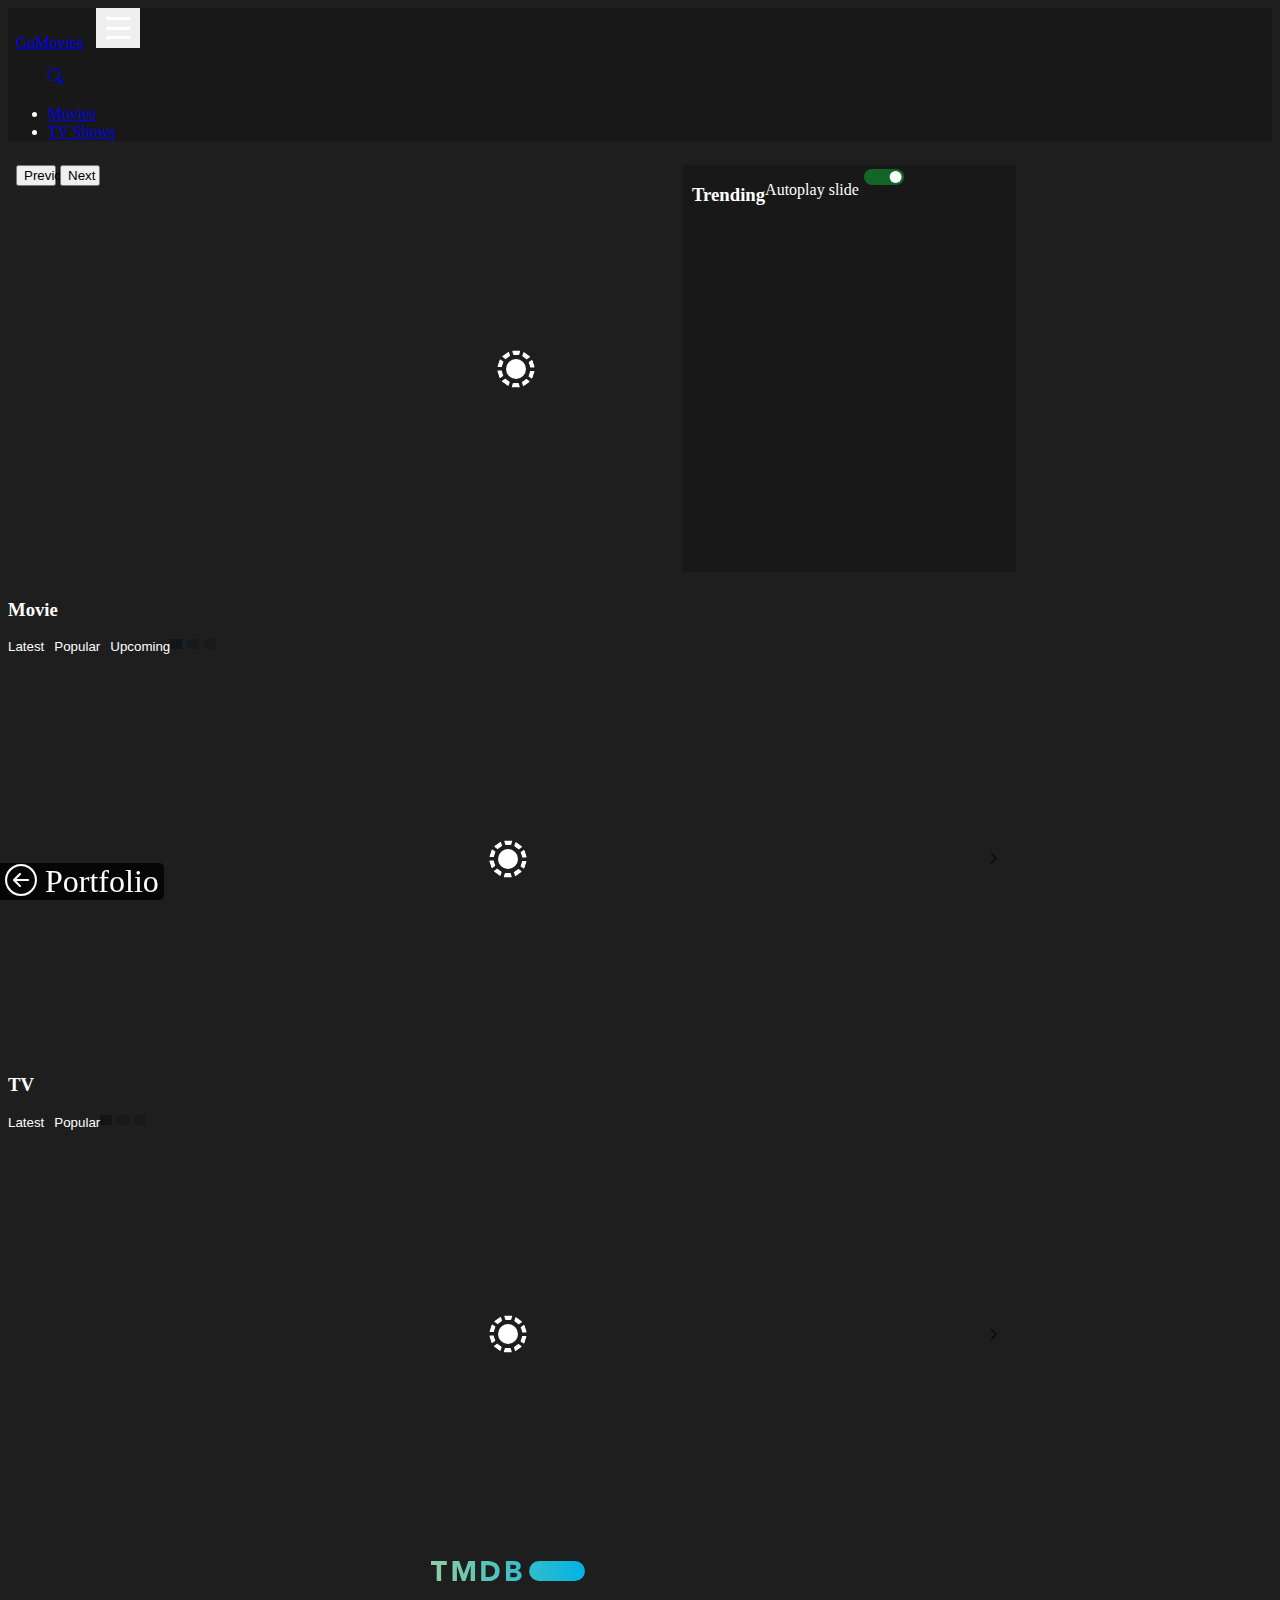
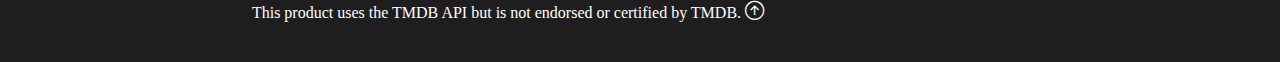
==== go-movies/index.html @ 54676a31 "Add files via upload" ====
<!DOCTYPE html>
<html lang="en">

<head>
    <meta charset="UTF-8">
    <meta http-equiv="X-UA-Compatible" content="IE=edge">
    <meta name="viewport" content="width=device-width, initial-scale=1.0">
    <link href="https://cdn.jsdelivr.net/npm/bootstrap@5.3.0-alpha1/dist/css/bootstrap.min.css" rel="stylesheet"
        integrity="sha384-GLhlTQ8iRABdZLl6O3oVMWSktQOp6b7In1Zl3/Jr59b6EGGoI1aFkw7cmDA6j6gD" crossorigin="anonymous">
    <link href="https://cdn.jsdelivr.net/npm/bootstrap-icons@1.10.3/font/bootstrap-icons.css" rel="stylesheet">
    <script src="https://cdnjs.cloudflare.com/ajax/libs/jquery/3.6.3/jquery.min.js"
        integrity="sha512-STof4xm1wgkfm7heWqFJVn58Hm3EtS31XFaagaa8VMReCXAkQnJZ+jEy8PCC/iT18dFy95WcExNHFTqLyp72eQ=="
        crossorigin="anonymous" referrerpolicy="no-referrer"></script>
    <link rel="stylesheet" href="style.css">
    <script src="script.js"></script>
    <title>GoMovies</title>
</head>

<body>
    <!-- Navbar -->
    <nav class="navbar navbar-expand-sm navbar-dark bg-transparent">
        <div class="container-fluid container-xxl">
            <a class="navbar-brand" href="GoType/index.html" id="detailss">GoMovies</a>
            <button class="navbar-toggler" type="button" data-bs-toggle="collapse" data-bs-target="#goNav"
                aria-controls="goNav" aria-expanded="false" aria-label="Toggle navigation">
                <!-- <span class="navbar-toggler-icon"></span> -->
                <span class="icon"></span>
            </button>
            <div class="collapse navbar-collapse" id="goNav">
                <ul class="navbar-nav search-box">
                    <li class="nav-item" id="navSearchBar">
                        <a class="nav-link" id="navSearch" href="#">
                            <i class="bi bi-search" id="navSearchIcon"></i>
                        </a>
                        <div class="input-group" id="navSearchInput">
                            <select class="form-select shadow-none border-0" id="navSearchSelect">
                                <option value="movie">Movie</option>
                                <option value="tv">TV</option>
                            </select>
                            <input type="search" class="form-control shadow-none border-0" id="navSearchInputText"
                                placeholder="Search movies and TV shows...">
                            <div class="spinner-inline hidden" id="searchDetailsSpinner">
                                <div class="arc-reactor-spinner spinner-dark">
                                    <div class="outer"></div>
                                    <div class="outer"></div>
                                    <div class="outer"></div>
                                    <div class="outer"></div>
                                    <div class="outer"></div>
                                    <div class="outer"></div>
                                    <div class="outer"></div>
                                    <div class="outer"></div>
                                    <div class="outer"></div>
                                    <div class="outer"></div>
                                    <div class="center"></div>
                                </div>
                            </div>
                        </div>
                    </li>
                </ul>
                <ul class="navbar-nav ms-auto">
                    <li class="nav-item">
                        <a class="nav-link" aria-current="page" href="#movie">Movies</a>
                    </li>
                    <li class="nav-item">
                        <a class="nav-link" href="#tv">TV Shows</a>
                    </li>
                </ul>
            </div>
        </div>
    </nav>
    <!-- Search result -->
    <section class="container-fluid container-xxl">
        <div class="search-result hidden">
        </div>
    </section>
    <section class="container-fluid container-xxl hidden">
    </section>
    <!-- Search Details -->
    <section class="container-fluid container-xxl mt-2 pop-down hidden">
        <div class="details" id="searchDetails">
            <div class="details-content"></div>
        </div>
        <!-- <div class="arc-reactor-spinner spinner-inline"  id="searchDetailsSpinner">
            <div class="outer"></div>
            <div class="outer"></div>
            <div class="outer"></div>
            <div class="outer"></div>
            <div class="outer"></div>
            <div class="outer"></div>
            <div class="outer"></div>
            <div class="outer"></div>
            <div class="outer"></div>
            <div class="outer"></div>
            <div class="center"></div>
        </div> -->
    </section>
    <!-- Discover -->
    <section class="">
        <div class="container-fluid container-xxl">
            <div class="featured">
                <div class="featured-video">
                    <!-- Carousel -->
                    <div id="carouselMovie" class="carousel slide carousel-fade" data-bs-ride="carousel">
                        <div class="carousel-inner"></div>
                        <button class="carousel-control-prev" type="button" data-bs-target="#carouselMovie"
                            data-bs-slide="prev">
                            <span class="carousel-control-prev-icon" aria-hidden="true"></span>
                            <span class="visually-hidden">Previous</span>
                        </button>
                        <button class="carousel-control-next" type="button" data-bs-target="#carouselMovie"
                            data-bs-slide="next">
                            <span class="carousel-control-next-icon" aria-hidden="true"></span>
                            <span class="visually-hidden">Next</span>
                        </button>
                    </div>
                </div>
                <div class="featured-poster">
                    <div class="featured-poster-header">
                        <h3>Trending</h3>
                        <!-- <h3>Up Next</h3> -->
                        <p class="ms-auto">Autoplay slide</p>
                        <label class="autoplay-switch">
                            <input type="checkbox" id="autoplay" class="auto" checked="checked">
                            <span class="switch"></span>
                        </label>
                    </div>
                    <div class="featured-poster-up-next"></div>
                </div>
                <div class="arc-reactor-spinner spinner-center" id="carouselSpinner">
                    <div class="outer"></div>
                    <div class="outer"></div>
                    <div class="outer"></div>
                    <div class="outer"></div>
                    <div class="outer"></div>
                    <div class="outer"></div>
                    <div class="outer"></div>
                    <div class="outer"></div>
                    <div class="outer"></div>
                    <div class="outer"></div>
                    <div class="center"></div>
                </div>
            </div>
        </div>
    </section>
    <!-- Movie -->
    <section class="movie" id="movie">
        <div class="container-fluid container-xxl" id="test">
            <h3>Movie</h3>
            <div class="group-header">
                <div class="nav-slider" id="movieNav">
                    <button type="button" class="nav-slider-btn" data-index="0">Latest</button>
                    <button type="button" class="nav-slider-btn" data-index="1">Popular</button>
                    <button type="button" class="nav-slider-btn" data-index="2">Upcoming</button>
                    <span class="nav-slider-slider"></span>
                </div>
                <!-- slider group indicator -->
                <div class="slider-indicator ms-auto">
                    <button class="btn slider-indicator-index active" data-indicator-index="0"
                        data-target="#sliderMovie"></button>
                    <button class="btn slider-indicator-index" data-indicator-index="1"
                        data-target="#sliderMovie"></button>
                    <button class="btn slider-indicator-index" data-indicator-index="2"
                        data-target="#sliderMovie"></button>
                </div>
            </div>
            <div class="media-slider">
                <div class="arc-reactor-spinner spinner-center" id="movieSpinner">
                    <div class="outer"></div>
                    <div class="outer"></div>
                    <div class="outer"></div>
                    <div class="outer"></div>
                    <div class="outer"></div>
                    <div class="outer"></div>
                    <div class="outer"></div>
                    <div class="outer"></div>
                    <div class="outer"></div>
                    <div class="outer"></div>
                    <div class="center"></div>
                </div>
                <button type="button" class="btn btn-lg btn-dark slider-btn-left hidden" id="slider-movie-btn-left"
                    data-target="#sliderMovie">
                    <div class="chevron"><i class="bi bi-chevron-left "></i></div>
                </button>
                <button type="button" class="btn btn-lg btn-dark slider-btn-right" id="slider-movie-btn-right"
                    data-target="#sliderMovie">
                    <div class="chevron"><i class="bi bi-chevron-right "></i></div>
                </button>
                <div class="slider snaps-inline" id="sliderMovie"></div>
            </div>
        </div>
    </section>
    <!-- Movie Details -->
    <section class="container-fluid container-xxl pop-down hidden">
        <div class="details" id="movieDetails">
            <div class="arc-reactor-spinner spinner-center" id="movieDetailsSpinner">
                <div class="outer"></div>
                <div class="outer"></div>
                <div class="outer"></div>
                <div class="outer"></div>
                <div class="outer"></div>
                <div class="outer"></div>
                <div class="outer"></div>
                <div class="outer"></div>
                <div class="outer"></div>
                <div class="outer"></div>
                <div class="center"></div>
            </div>
            <div class="details-content"></div>
        </div>
    </section>
    <!-- TV -->
    <section class="tv" id="tv">
        <div class="container-fluid container-xxl" id="test">
            <h3>TV</h3>
            <div class="group-header">
                <div class="nav-slider" id="tvNav">
                    <button type="button" class="nav-slider-btn" data-index="0">Latest</button>
                    <button type="button" class="nav-slider-btn" data-index="1">Popular</button>
                    <!-- <button type="button" class="nav-slider-btn" data-index="2">Upcoming</button> -->
                    <span class="nav-slider-slider"></span>
                </div>
                <!-- slider group indicator -->
                <div class="slider-indicator ms-auto mt-auto">
                    <button class="btn slider-indicator-index active" data-indicator-index="0"
                        data-target="#sliderTv"></button>
                    <button class="btn slider-indicator-index" data-indicator-index="1"
                        data-target="#sliderTv"></button>
                    <button class="btn slider-indicator-index" data-indicator-index="2"
                        data-target="#sliderTv"></button>
                </div>
            </div>
            <div class="media-slider">
                <div class="arc-reactor-spinner spinner-center" id="tvSpinner">
                    <div class="outer"></div>
                    <div class="outer"></div>
                    <div class="outer"></div>
                    <div class="outer"></div>
                    <div class="outer"></div>
                    <div class="outer"></div>
                    <div class="outer"></div>
                    <div class="outer"></div>
                    <div class="outer"></div>
                    <div class="outer"></div>
                    <div class="center"></div>
                </div>
                <button type="button" class="btn btn-lg btn-dark slider-btn-left hidden" id="slider-tv-btn-left"
                    data-target="#sliderTv">
                    <div class="chevron"><i class="bi bi-chevron-left"></i></div>
                </button>
                <button type="button" class="btn btn-lg btn-dark slider-btn-right" id="slider-tv-btn-right"
                    data-target="#sliderTv">
                    <div class="chevron"><i class="bi bi-chevron-right "></i></div>
                </button>
                <div class="slider snaps-inline" id="sliderTv"></div>
            </div>
        </div>
    </section>
    <!-- TV Details -->
    <section class="container-fluid container-xxl spinner-center-inline hidden" id="tvDetailsSpinner">
        <div class="arc-reactor-spinner">
            <div class="outer"></div>
            <div class="outer"></div>
            <div class="outer"></div>
            <div class="outer"></div>
            <div class="outer"></div>
            <div class="outer"></div>
            <div class="outer"></div>
            <div class="outer"></div>
            <div class="outer"></div>
            <div class="outer"></div>
            <div class="center"></div>
        </div>
    </section>
    <section class="container-fluid container-xxl pop-down hidden">
        <div class="details" id="tvDetails">
            <div class="details-content"></div>
        </div>
    </section>
    <section class="footer">
        <div class="container-fluid container-xxl flex-column">
            <a href="https://www.themoviedb.org">
                <img class="tmdb-logo" src="img/tmdb.svg" alt="The Movie Database (TMDB)" width="154" height="20">
            </a>
            <p>
                This product uses the TMDB API but is not endorsed or certified by TMDB.
                <a href="#" class="go-to-top"><i class="bi bi-arrow-up-circle" style="color:white;"></i></a>
            </p>
        </div>
    </section>
    <!-- Back to portfolio -->
    <a href="GoType/index.html" class="go-to-portfolio"><i class="bi bi-arrow-left-circle"></i> Portfolio</a>
    <!-- <script src="https://code.jquery.com/jquery-migrate-3.0.0.min.js"></script> -->
    <script src="https://cdn.jsdelivr.net/npm/bootstrap@5.3.0-alpha1/dist/js/bootstrap.bundle.min.js"
        integrity="sha384-w76AqPfDkMBDXo30jS1Sgez6pr3x5MlQ1ZAGC+nuZB+EYdgRZgiwxhTBTkF7CXvN"
        crossorigin="anonymous"></script>
</body>

</html>
---- go-movies/style.css ----
:root {
    --linear-gradient-bw: linear-gradient(0deg, rgb(0, 0, 0, 0.9),
            rgb(30, 30, 30, 0.7),
            rgb(114, 114, 114, 0.4),
            rgb(255, 255, 255, 0.2));
    --slider-gap: 1rem;
    --img-radius: 1rem;
    --slider-img-width: 11rem;
}

body {
    /* background: url('img/wallhaven-l36rkr.jpg') no-repeat center center fixed;
    -webkit-background-size: cover;
    -moz-background-size: cover;
    -o-background-size: cover;
    background-size: cover; */
    color: #fff;
    background: rgb(30, 30, 30);
    /* background: rgb(24, 24, 26); */
}

/* Navbar */
.navbar-toggler:focus {
    box-shadow: none;
    width: 50px;
}

.navbar-toggler {
    --toggler-icon: #fff;
    --toggler-icon-close: rgb(136, 0, 0);
    width: 44px;
    max-width: 44px;
    height: 40px;
    cursor: pointer;
    padding: 0 10px;
    border: none;
}

.navbar-toggler:hover {
    background: rgb(0, 0, 0, 0.2);
}

.navbar-toggler::before,
.navbar-toggler::after {
    display: block;
    content: "";
    clear: both;
    position: relative;
    /* width: 100% !important; */
    min-width: 100%;
    height: 3px;
    background: var(--toggler-icon);
    transform-origin: left;
    transition: all .5s ease;
    /* transition: min-width .5s ease, transform .5s ease; */
}

.navbar-toggler::before {
    top: -17%;
    left: 0;
}

.navbar-toggler::after {
    bottom: -17%;
    left: 0;
}

.icon {
    display: block;
    position: relative;
    width: 100% !important;
    height: 3px;
    background: var(--toggler-icon);
    left: 50%;
    transform: translateX(-50%);
    transition: width .5s ease;
}

.navbar-toggler.active .icon {
    width: 0 !important;
}

.navbar-toggler.active.navbar-toggler::before {
    min-width: 125%;
    transform: rotate(40deg);
    background: var(--toggler-icon-close);
}

.navbar-toggler.active.navbar-toggler::after {
    min-width: 125%;
    transform: rotate(-40deg);
    background: var(--toggler-icon-close);
}

.navbar-brand,
.container {
    padding-left: 8px !important;
    padding-right: 8px !important;
}

.go-to-top {
    /* position: fixed;
    bottom: 0; */
    right: 20px;
    z-index: 2;
    color: #fff;
    font-size: 1.2rem;
}

.go-to-top:hover i {
    color: rgba(255, 252, 252, 0.575) !important;
}

.bg-transparent {
    background: rgba(0, 0, 0, 0.2) !important;
}

.hidden {
    display: none;
}

.search-box {
    flex: 1;
}

#navSearchBar {
    display: flex;
    flex: 1;
    gap: .5rem;
}

#navSearchSelect {
    max-width: max-content !important;
    display: none;
}

.select-active {
    display: block !important;
}

#navSearchInput {
    display: flex;
    width: 5rem;
    height: 100%;
    opacity: 0;
    visibility: hidden;
    transition: width .5s ease, opacity .5s ease, visibility 1s ease;
}

#navSearchInputText {
    border-top-right-radius: 5px;
    border-bottom-right-radius: 5px;
}

.active {
    visibility: visible !important;
    opacity: 1 !important;
    cursor: auto;
    width: 100% !important;
    /* transition: width .5s ease, opacity .5s ease, visibility 1s ease; */
}

/* Featured */
.featured {
    display: flex;
    position: relative;
    gap: var(--slider-gap);
    padding: .5rem;
    /* height: 591px; */
    width: 100%;
    height: 100%;
}

.featured-video {
    width: 920px;
}

/* Carousel */
.carousel-img {
    aspect-ratio: 16 / 10;
    object-fit: cover;
}

.carousel-caption {
    left: 0 !important;
    bottom: 0;
    padding-left: 10px !important;
    padding-right: 10px !important;
    width: 100% !important;
    text-align: start !important;
    background-image: linear-gradient(90deg, rgba(0, 0, 0), rgb(255, 255, 255, 0));
    /* background-image: linear-gradient(90deg, rgba(0, 0, 0, 0.5), rgba(16, 21, 26, 0.3), #373737, rgba(93, 93, 93, 0.2), rgba(169, 169, 169, 0.1), rgb(255, 255, 255, 0)); */
}

.carousel-caption .carousel-link {
    color: #fff;
    text-decoration: none;
}

.carousel-caption .play {
    position: relative;
    top: -5px;
    font-size: 4rem;

}

.carousel-link:hover {
    color: rgb(255, 255, 255, 0.7) !important;
}

.carousel-control-prev,
.carousel-control-next {
    width: 2.5rem !important;
}

.carousel-control-prev:hover,
.carousel-control-next:hover {
    background: rgba(0, 0, 0, 0.1) !important;
}

.featured-poster {
    flex: 1;
    height: 575px;
    background: rgba(0, 0, 0, 0.2);
    /* border-radius: 5px; */
}

.featured-poster-header {
    display: flex;
    width: 100%;
    height: 10%;
    padding: 0 10px;
}

.featured-poster-up-next {
    /* overflow-y: auto; */
    overflow-y: hidden;
    height: 90%;
    padding: 0 10px;
    /* scroll-behavior: none; */

    /* border: 1px solid white; */
}

.featured-poster-up-next-content {
    /* position: relative; */
    display: flex;
    padding: 6px 2px 0 2px;
    /* margin-top: calc(1% / 2); */
    /* height: calc(100% / 3); */
    height: 33.4%;
}

.featured-poster-up-next-content img {
    max-width: 111px;
    height: 100%;
    object-fit: fill;
}

.featured-poster-up-next-content a {
    text-decoration: none;
    color: #fff;;
}
.featured-poster-up-next-content a:hover {
    color:rgb(255, 255, 255, 0.8);
}
.featured-poster-up-next-content .play {
    position: relative;
    font-size: 2.5rem !important;
    margin: 0 !important;
    top: -20px;
}
.up-next-caption {
    flex: 2;
    padding: 0 10px;
}

/* Autoplay switch carousel */
.autoplay-switch {
    --button-width: 2.5rem;
    --button-height: 1rem;
    --toggle-diameter: 0.8rem;
    --button-toggle-offset: calc((var(--button-height) - var(--toggle-diameter)) / 2);
    --toggle-shadow-offset: 10px;
    --color-pause: #b6b3b3;
    --color-play: #136625;
    cursor: pointer;
    margin-left: .3rem;
}

.switch {
    display: inline-block;
    width: var(--button-width);
    height: var(--button-height);
    background-color: var(--color-pause);
    border-radius: calc(var(--button-height) / 2);
    position: relative;
    top: 4px;
    transition: 0.3s all ease-in-out;
}

.switch::after {
    content: "";
    display: inline-block;
    width: var(--toggle-diameter);
    height: var(--toggle-diameter);
    background-color: #fff;
    border-radius: calc(var(--toggle-diameter) / 2);
    position: absolute;
    top: var(--button-toggle-offset);
    transform: translateX(var(--button-toggle-offset));
    box-shadow: var(--toggle-shadow-offset) 0 calc(var(--toggle-shadow-offset) * 4) rgba(0, 0, 0, 0.1);
    transition: 0.3s all ease-in-out;
}

.autoplay-switch input[type="checkbox"]:checked+.switch {
    background-color: var(--color-play);
}

.autoplay-switch input[type="checkbox"]:checked+.switch::after {
    transform: translateX(calc(var(--button-width) - var(--toggle-diameter) - var(--button-toggle-offset)));
    box-shadow: calc(var(--toggle-shadow-offset) * -1) 0 calc(var(--toggle-shadow-offset) * 4) rgba(0, 0, 0, 0.1);
}

.autoplay-switch input[type="checkbox"] {
    display: none;
}

@media (max-width: 1280px) {
    .container-xxl {
        width: 1000px;
    }

    .featured-video {
        width: 650px;
    }

    .featured-poster {
        height: 407px;
    }
}

@media (max-width: 1010px) {
    .container-xxl {
        width: 100%;
    }

    .featured-video {
        width: auto;
    }

    .featured-poster {
        display: none;
    }
}

@media (max-width: 610px) {
    .featured-video img {
        min-width: 100%;
    }
}

/* slider */
.group-header {
    display: flex;
    width: 100%;
}

/* Indicator */
.slider-indicator {
    display: flex;
    flex: 0;
    /* min-width: 10%; */
    height: 10px;
    gap: 5px;
}

.slider-indicator-index {
    flex: 1;
    border: none;
    background: rgba(16, 21, 26, 0.5);
}

.slider-indicator-index:hover {
    background: rgba(16, 21, 26, 0.1) !important;
}

.slider-indicator-index.active {
    background: rgba(16, 21, 26);
}

.media-slider {
    position: relative;
    display: flex;
}

/* .media-slider::before{
    display: block;
    content: "";
    clear: both;
} */
.slider-btn-left,
.slider-btn-right {
    position: absolute;
    align-items: center;
    /* height: 100%; */
    height: calc(100% - var(--slider-gap));
    margin: calc(var(--slider-gap)/2) 0;
    z-index: 2;
    padding: 0 calc(var(--slider-gap) / 2);
    /* background: rgba(0, 0, 0, 0.5); */
    background: transparent;
    border: none;
    scroll-behavior: smooth;
}

.slider-btn-left {
    border-top-left-radius: 0;
    border-bottom-left-radius: 0;
}

.slider-btn-right {
    right: 0;
    border-top-right-radius: 0;
    border-bottom-right-radius: 0;
}

.chevron {
    transition: transform 250ms ease-in-out;
}

.slider-btn-left:hover,
.slider-btn-right:hover {
    background: rgba(0, 0, 0, 0.1);
    /* background: transparent !important; */
}

.slider-btn-left:active,
.slider-btn-right:active {
    background: rgba(0, 0, 0, 0.2) !important;
}

.slider-btn-left:hover .chevron,
.slider-btn-right:hover .chevron {
    transform: scale(1.5);
}

.slider {
    display: flex;
    gap: var(--slider-gap);
    overflow-x: auto;
    overflow-y: hidden;
    padding: calc(var(--slider-gap) / 2);
    height: 377px;
    /* padding-bottom: 1rem; */
    /* width: 1276px; */
    /* padding: 0 10px; */
    /* border-radius: var(--img-radius); */
    overscroll-behavior-inline: contain;
    scroll-behavior: smooth;

    /* overflow-y: hidden; */

    /* background: black; */
}

/* Unused */
.slider-group {
    display: flex;
    gap: var(--slider-gap);

    /* --slider-index: 0;
    transform: translateX(calc(var(--slider-index) * -100%));
    transition: transform 250ms ease-in-out; */
}

.slider-item {
    flex: 1;
    border-radius: calc(var(--img-radius) / 2);
    /* background: var(--linear-gradient-bw); */
    background: rgba(0, 0, 0, 0.8);
    cursor: pointer;
    color: #fff;
}

.slider-item:hover {
    transform: scale(1.05);
    z-index: 1;
}

.slider-item.active {
    transform: scale(1.05);
    border-bottom-left-radius: 0 !important;
    border-bottom-right-radius: 0 !important;
}

.slider-item>img {
    max-width: var(--slider-img-width);
    border-radius: calc(var(--img-radius) / 2);
    aspect-ratio: 6 / 9;
    /* height: 250px; */
    object-fit: cover;
}

.slider-item-details {
    padding: 5px;
}

.snaps-inline {
    scroll-snap-type: inline mandatory;
    scroll-padding-inline: calc(var(--slider-gap) / 2);
    /* scroll-padding-inline: calc(var(--slider-gap) / 2); */
}

.snaps-inline>* {
    scroll-snap-align: start;
}

.pop-down {
    /* background-position: -500px -500px; */
    -webkit-background-size: cover;
    -moz-background-size: cover;
    -o-background-size: cover;
    background-size: cover;
    /* aspect-ratio: 2.35 / 1; */
}

.pop-down::before {
    opacity: 0.5;
    content: " ";
    display: block;
}

.details {
    display: flex;
    height: 0;
    opacity: 0;
    /* visibility: hidden; */
    transition: opacity 1s ease, height 1s ease;
    color: #fff;
    /* border-radius: .5rem; */
    margin-bottom: 5px;
}

.details.show-details {
    flex-direction: column;
    height: 550px !important;
    /* height: 550px !important; */
    opacity: 1 !important;
    /* visibility: visible; */
}

.close-details {
    position: absolute;
    top: 0;
    right: 0;
    z-index: 1;
}

.details-content {
    display: flex;
    position: relative;
    /* margin: 0 2.6rem; */
    padding: 2.6rem;
    gap: 1rem;
    background: rgba(0, 0, 0, 0.8);
    /* border-radius: .5rem; */
    min-height: 100%;

    /* new */
    opacity: 0;
    transition: opacity 1s ease;
    /* border: 1px solid lime; */
}

.show-details-content {
    opacity: 1 !important;
}

#closeDetails:hover {
    color: red !important;
}

.details-detail {
    display: flex;
    gap: 25px;
}

.details-detail img {
    height: 420px;
    object-fit: cover;
    border-radius: 5px;
}

.company-logo {
    display: flex;
    gap: 20px;
    /* height: 50px; */
    background: rgba(255, 255, 255, 0.5);
    justify-content: space-evenly;
    padding: 5px;
    border-radius: 2px;
}

.company-logo img {
    width: 50px;
    height: 50px;
    object-fit: contain;
    backdrop-filter: brightness(1);
}

/* .details-content>img {
    flex: 0.5;
    object-fit: cover;
    height: 0;
    height: 350px;
    opacity: 0;
    transition: height 1s ease;
} */

.imgActive {
    /* opacity: 1 !important; */
    height: 350px !important;
    /* height: 596px !important; */
}

.details-cast {
    vertical-align: center;
}

.details-trailer {
    display: block;
    text-align: center;
    padding: .5rem 0;
}

.trailer-container {
    width: 100%;
    height: 100%;
}

.trailer {
    /* width: min-content !important; */
    width: 60%;
    /* height: 400px!important; */
    aspect-ratio: 16 / 9;
}

.details-right {
    /* display: flex; */
    /* flex: 1; */
    flex-direction: column;
    width: 100%;
    height: 100%;
}

@media (max-width: 1280px) {
    .trailer {
        width: 80%;
    }
}

@media (max-width: 900px) {
    .details-content {
        padding-left: .5rem;
        padding-right: .5rem;
    }

    .detail-poster {
        display: none;
    }

    .trailer {
        width: 100%;
    }
}

.nav-slider {
    /* --nav-slider-width: 5rem; */
    display: flex;
    position: relative;
    padding-bottom: .5rem;
    gap: 10px;
}

.nav-slider button {
    text-decoration: none;
    padding: 0;
    background: none;
    /* position: relative; */
    border: none;
    color: #fff;
    /* width: var(--nav-slider-width); */
    text-align: center;
    cursor: pointer;
}

.nav-slider button:hover {
    color: rgb(255, 255, 255, 0.8);
}

.nav-slider-slider {
    display: inline-block;
    /* width: 5rem; */
    height: .25rem;
    background-color: white;
    position: absolute;
    bottom: 0;
    transition: .5s all ease-in-out;
}

.star {
    color: rgba(255, 255, 0);
}

#sliderCast {
    width: 300px;
    flex: 1;
    height: max-content;
}

#sliderCast .slider-item {
    cursor: auto !important;
    background: none !important;
}

#sliderCast .slider-item:hover {
    transform: none !important;
}

#sliderCast img {
    width: 125px !important;
    /* height: 150px !important; */
    object-fit: cover;
    aspect-ratio: 2 / 3;
    border-radius: 1rem !important;
}

#sliderCast>.slider-item {
    height: max-content !important;
}

#slider-cast-btn-left,
#slider-cast-btn-right {
    /* height: 0 !important; */
    margin: 0 !important;
}

#slider-cast-btn-left:active,
#slider-cast-btn-right:active {
    /* height: 0 !important; */
    background: rgba(0, 0, 0, 0.2);
}


/* Arc Reactor Spinner */
.arc-reactor-spinner {
    display: inline-block;
    position: relative;
    margin: auto auto;
    width: 80px;
    height: 80px;
    /* background: radial-gradient(rgb(178, 211, 219), #2b97df); */
    border-radius: 50%;
}

.arc-reactor-spinner .outer {
    transform-origin: 40px 40px;
    animation: arc-reactor-spinner 1s linear infinite;
}

.arc-reactor-spinner .outer:after {
    --spinner-outer: .7rem;
    content: " ";
    display: block;
    position: absolute;
    top: 3px;
    left: 32px;
    width: var(--spinner-outer);
    height: 15px;
    border-top: calc(var(--spinner-outer) - 2px) solid #fff;
    border-left: 3px solid transparent;
    border-right: 3px solid transparent;
    border-top-left-radius: 2px;
    border-top-right-radius: 2px;
}

.arc-reactor-spinner.spinner-dark .outer:after {
    border-top: calc(var(--spinner-outer) - 2px) solid #000;
}

.arc-reactor-spinner .outer:nth-child(1) {
    transform: rotate(0deg);
    animation-delay: -0.9s;
}

.arc-reactor-spinner .outer:nth-child(2) {
    transform: rotate(36deg);
    animation-delay: -0.8s;
}

.arc-reactor-spinner .outer:nth-child(3) {
    transform: rotate(72deg);
    animation-delay: -0.7s;
}

.arc-reactor-spinner .outer:nth-child(4) {
    transform: rotate(108deg);
    animation-delay: -0.6s;
}

.arc-reactor-spinner .outer:nth-child(5) {
    transform: rotate(144deg);
    animation-delay: -0.5s;
}

.arc-reactor-spinner .outer:nth-child(6) {
    transform: rotate(180deg);
    animation-delay: -0.4s;
}

.arc-reactor-spinner .outer:nth-child(7) {
    transform: rotate(216deg);
    animation-delay: -0.3s;
}

.arc-reactor-spinner .outer:nth-child(8) {
    transform: rotate(252deg);
    animation-delay: -0.2s;
}

.arc-reactor-spinner .outer:nth-child(9) {
    transform: rotate(288deg);
    animation-delay: -0.1s;
}

.arc-reactor-spinner .outer:nth-child(10) {
    transform: rotate(324deg);
    animation-delay: 0s;
}

.arc-reactor-spinner .center {
    transform: translate(20px, 20px);
    width: 40px;
    height: 40px;
    border-radius: 50%;
    background: #fff !important;
    animation: arc-reactor-spinner .5s infinite;
}

.arc-reactor-spinner.spinner-dark .center {
    background: #000 !important;
}

@keyframes arc-reactor-spinner {
    0% {
        opacity: 1;
    }

    100% {
        opacity: 0;
    }
}

.spinner-center {
    position: absolute;
    z-index: 1;
    left: 50%;
    top: 50%;
    margin-left: -40px;
    margin-top: -40px;
    transform: scale(0.5);
}

.spinner-inline {
    position: absolute;
    /* transform: scale(0.5); */
    z-index: 5;

    transform: scale(0.4);
    right: -20px;
    top: -22px;
    border-radius: 50% !important;

    /* left: 50%;
    margin-left: -40px; */
}

.spinner-center-inline {
    background: rgba(0, 0, 0, 0.5);
    text-align: center;
    border-radius: 5px;
}

.spinner-center-inline * {
    transform: scale(0.5);
}

/* Search */
.search-result {
    position: absolute;
    background: #fff;
    z-index: 2;
    /* width: 67.1%; */
    /* left: 18%; */
    margin: 0 auto;
    top: 48px;
}

.search-result a {
    text-decoration: none;
    color: #000;
}

.search-result a:hover div {
    background: rgba(0, 0, 0, 0.2);
}

.search-item {
    padding: .5rem;
    border-top: 1px solid rgba(0, 0, 0, 0.5) !important;
}

.search-result img {
    width: 8rem;
    object-fit: cover;
}

.footer {
    margin-top: 15px;
    padding: 15px 0;
    background: #1e1e1e;
    color: #fff;
    text-align: center;
}

.footer a {
    color: transparent;
}

.go-to-portfolio {
    position: fixed;
    left: 0;
    bottom: 0;
    /* width: 50px; */
    /* height: 100px; */
    font-size: 2rem;
    color: white;
    text-decoration: none;
    z-index: 2;
    background: rgba(0, 0, 0, 0.8);
    border-top-right-radius: 5px;
    border-bottom-right-radius: 5px;
    padding: 0 5px;
}

@media (max-width: 766px) {
    .carousel-caption {
        display: block !important;
        height: 90px;
        padding: 5px 0;
    }

    .carousel-caption h3 {
        font-size: 1.3rem !important;
    }

    .carousel-caption .play {
        font-size: 3rem !important;
    }
}

@media (max-width: 580px) {
    body {
        font-size: .8rem !important;
    }

    .carousel-caption {
        display: block !important;
        height: 80px;
        padding: 5px 0;
    }

    .carousel-caption h1 {
        margin-left: auto !important;
    }

    .carousel-caption p>i {
        font-size: .5rem !important;
        margin-right: 3px !important;
    }

    .carousel-caption p {
        margin-top: 4px !important;
        font-size: .6rem !important;
    }

    .slider {
        height: 308px;
        /* height: min-content; */
        gap: 6px;
        padding-left: 9px !important;
        padding-right: 9px !important;
        /* padding: 0; */
        -ms-overflow-style: none !important;
        scrollbar-width: none !important;
    }

    .slider::-webkit-scroller {
        display: none !important;
    }

    .snaps-inline {
        scroll-padding-inline: 18px !important;
    }

    .slider-item {
        width: 130px;
    }

    .slider-item>img {
        width: 130px;
    }

    .slider-indicator {
        display: none;
    }

    .slider-btn-left,
    .slider-btn-right {
        display: none !important;
    }

    .details-content {
        padding-top: 10px;
        padding-bottom: 10px;
    }

    .company-logo {
        display: flex;
        flex-direction: row;
        min-width: 100%;
        flex-wrap: wrap;
        gap: 5px;
    }

    .company-logo img {
        width: 40px;
        height: 40px;
    }

    #sliderCast img {
        width: 100px !important;
        /* height: 50px; */
        object-fit: cover;
        aspect-ratio: 2/3;
    }

    .tmdb-logo {
        width: 104px !important;
        /* height: 10px !important; */
    }

    .container-xxl {
        padding: 0;
    }

    .container-xxl>h3 {
        padding: 0 10px;
    }

    .navbar {
        padding-left: 8px !important;
        padding-right: 8px !important;
    }

    .featured {
        padding-left: 0;
        padding-right: 0;
    }

    .group-header {
        padding: 0 10px;
    }

    /* .overview {
        max-height: 220px !important;
        overflow-y: auto !important;
    } */
    .production-company {
        display: none !important;
    }

    .footer {
        padding: 0 10px;
    }

    .footer p {
        font-size: .8rem;
    }
}

@media (max-width: 425px) {
    .snaps-inline {
        scroll-padding-inline: 12px !important;
    }
    .carousel-caption h3 {
        font-size: 1.2rem !important;
        margin: 0 !important;
    }
    .play {
        font-size: 3rem !important;
    }

    .slider-item:hover {
        transform: none !important;
    }
}

@media (max-width: 375px) {

    .play {
        font-size: 2rem !important;
    }

    .carousel-caption h3 {
        font-size: .9rem !important;
        /* font-weight: 700 !important; */
        /* margin-bottom: 2px !important; */
    }

    .snaps-inline {
        scroll-padding-inline: 54px !important;
        /* scroll-padding-inline: 14% !important; */
    }
}

@media (max-width: 320px) {

    .carousel-caption {
        height: 60px;
        padding: 5px 0;
    }

    .carousel-caption h3 {
        font-size: .8rem !important;
    }

    .carousel-caption .play {
        font-size: 2rem !important;
    }

    .carousel-control-prev,
    .carousel-control-next {
        width: 25px !important;
    }

    .snaps-inline {
        scroll-padding-inline: 26px !important;
        /* scroll-padding-inline: 8% !important; */
    }
}
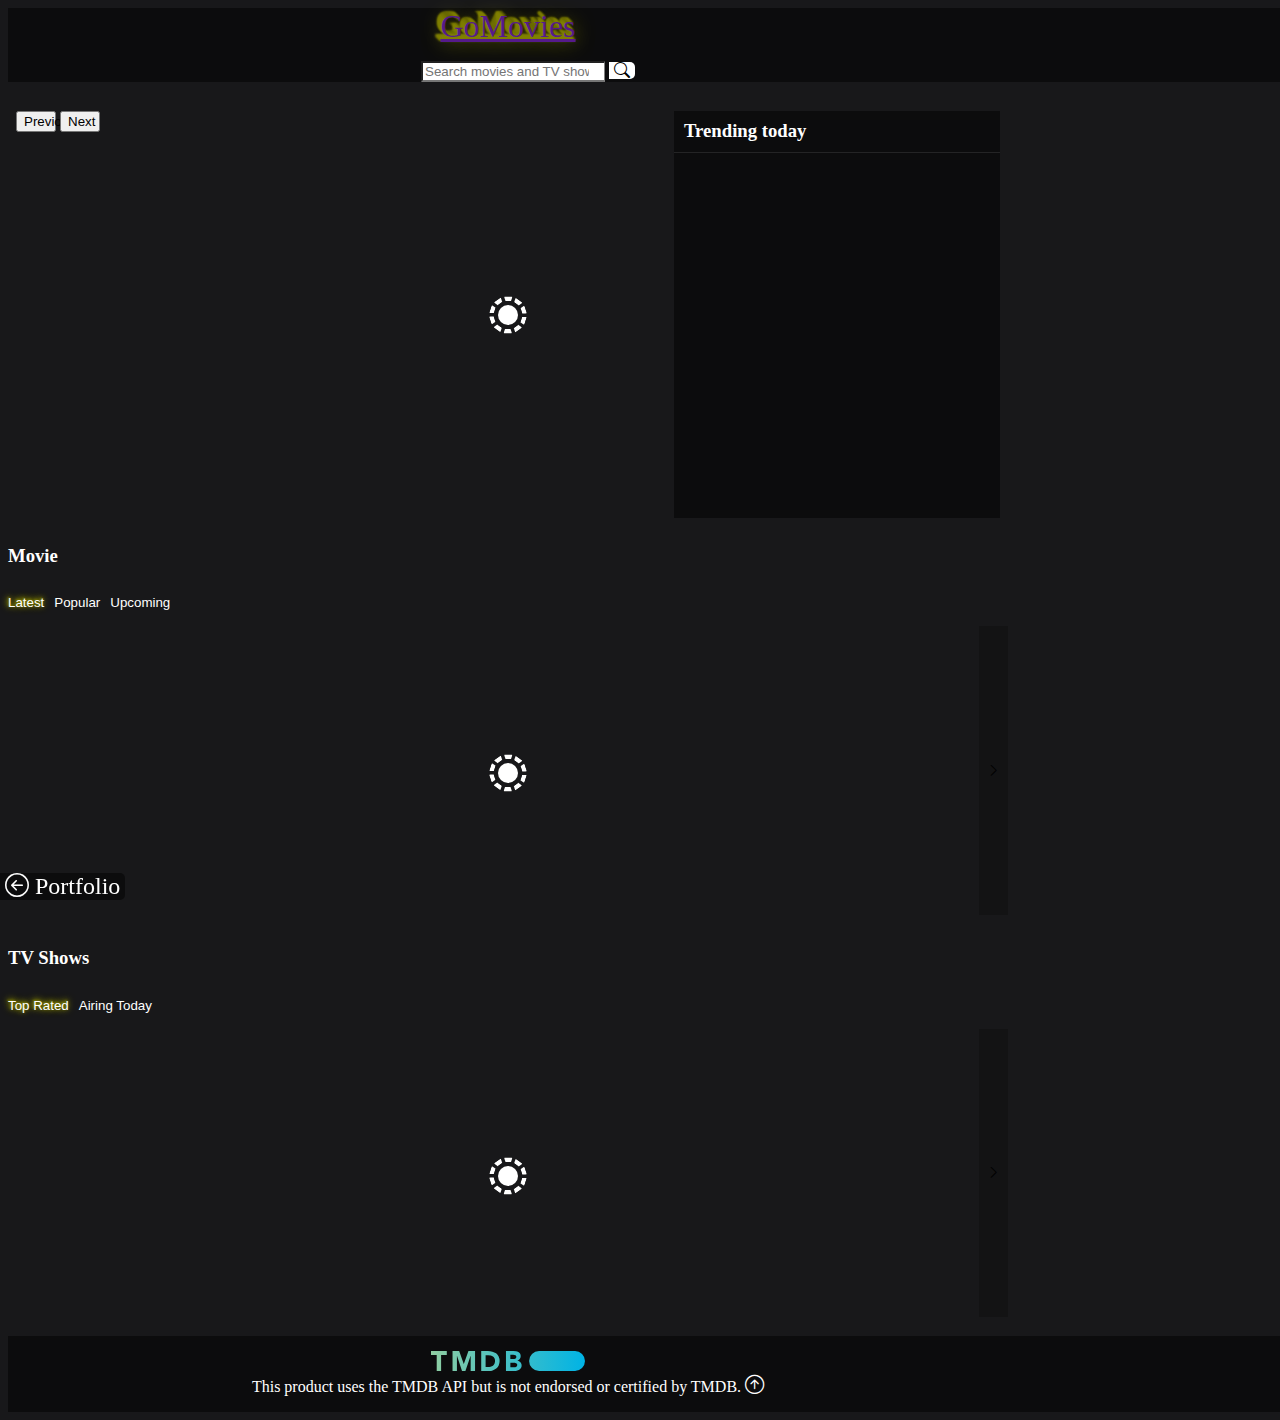
==== commit e23b26d4: "Add files via upload" ====
--- a/go-movies/index.html
+++ b/go-movies/index.html
@@ -12,287 +12,202 @@
         integrity="sha512-STof4xm1wgkfm7heWqFJVn58Hm3EtS31XFaagaa8VMReCXAkQnJZ+jEy8PCC/iT18dFy95WcExNHFTqLyp72eQ=="
         crossorigin="anonymous" referrerpolicy="no-referrer"></script>
     <link rel="stylesheet" href="style.css">
-    <script src="script.js"></script>
     <title>GoMovies</title>
 </head>
 
 <body>
-    <!-- Navbar -->
-    <nav class="navbar navbar-expand-sm navbar-dark bg-transparent">
-        <div class="container-fluid container-xxl">
-            <a class="navbar-brand" href="GoType/index.html" id="detailss">GoMovies</a>
-            <button class="navbar-toggler" type="button" data-bs-toggle="collapse" data-bs-target="#goNav"
-                aria-controls="goNav" aria-expanded="false" aria-label="Toggle navigation">
-                <!-- <span class="navbar-toggler-icon"></span> -->
-                <span class="icon"></span>
-            </button>
-            <div class="collapse navbar-collapse" id="goNav">
-                <ul class="navbar-nav search-box">
-                    <li class="nav-item" id="navSearchBar">
-                        <a class="nav-link" id="navSearch" href="#">
-                            <i class="bi bi-search" id="navSearchIcon"></i>
-                        </a>
-                        <div class="input-group" id="navSearchInput">
-                            <select class="form-select shadow-none border-0" id="navSearchSelect">
-                                <option value="movie">Movie</option>
-                                <option value="tv">TV</option>
-                            </select>
-                            <input type="search" class="form-control shadow-none border-0" id="navSearchInputText"
-                                placeholder="Search movies and TV shows...">
-                            <div class="spinner-inline hidden" id="searchDetailsSpinner">
-                                <div class="arc-reactor-spinner spinner-dark">
-                                    <div class="outer"></div>
-                                    <div class="outer"></div>
-                                    <div class="outer"></div>
-                                    <div class="outer"></div>
-                                    <div class="outer"></div>
-                                    <div class="outer"></div>
-                                    <div class="outer"></div>
-                                    <div class="outer"></div>
-                                    <div class="outer"></div>
-                                    <div class="outer"></div>
-                                    <div class="center"></div>
+    <section class="main">
+        <section class="wrapper">
+            <nav class="navbar navbar-expand-sm navbar-dark">
+                <div class="container-fluid container-xxl">
+                    <div class="navbar-center">
+                        <a class="navbar-brand m-0" href="">GoMovies</a>
+                        <ul class="navbar-nav">
+                            <li class="nav-item" id="navSearchBar">
+                                <div class="input-group" id="navSearchInput">
+                                    <input type="search" class="form-control shadow-none border-0" id="navSearchInputText"
+                                        placeholder="Search movies and TV shows...">
+                                    <select class="form-select shadow-none border-0" id="navSearchSelect">
+                                        <option value="movie">Movie</option>
+                                        <option value="tv">TV</option>
+                                    </select>
+                                    <a class="nav-link" id="navSearch" href="#">
+                                        <i class="bi bi-search" id="navSearchIcon"></i>
+                                    </a>
+                                    <div class="search-result hidden"></div>
+                                    <div class="spinner-inline hidden" id="searchDetailsSpinner">
+                                        <div class="arc-reactor-spinner spinner-dark">
+                                            <div class="outer"></div>
+                                            <div class="outer"></div>
+                                            <div class="outer"></div>
+                                            <div class="outer"></div>
+                                            <div class="outer"></div>
+                                            <div class="outer"></div>
+                                            <div class="outer"></div>
+                                            <div class="outer"></div>
+                                            <div class="outer"></div>
+                                            <div class="outer"></div>
+                                            <div class="center"></div>
+                                        </div>
+                                    </div>
                                 </div>
-                            </div>
-                        </div>
-                    </li>
-                </ul>
-                <ul class="navbar-nav ms-auto">
-                    <li class="nav-item">
-                        <a class="nav-link" aria-current="page" href="#movie">Movies</a>
-                    </li>
-                    <li class="nav-item">
-                        <a class="nav-link" href="#tv">TV Shows</a>
-                    </li>
-                </ul>
+                            </li>
+                        </ul>
+                    </div>
+                </div>
+            </nav>
+            <section class="container-fluid container-xxl">
+                <section class="pop-down">
+                    <div class="details" id="searchDetails">
+                        <div class="details-content"></div>
+                    </div>
+                </section>
+                <section class="featured">
+                    <div class="featured-video">
+                        <div id="carouselMovie" class="carousel slide carousel-fade" data-bs-ride="carousel">
+                            <div class="carousel-inner"></div>
+                            <button class="carousel-control-prev" type="button" data-bs-target="#carouselMovie"
+                                data-bs-slide="prev">
+                                <span class="carousel-control-prev-icon" aria-hidden="true"></span>
+                                <span class="visually-hidden">Previous</span>
+                            </button>
+                            <button class="carousel-control-next" type="button" data-bs-target="#carouselMovie"
+                                data-bs-slide="next">
+                                <span class="carousel-control-next-icon" aria-hidden="true"></span>
+                                <span class="visually-hidden">Next</span>
+                            </button>
+                        </div>
+                    </div>
+                    <div class="featured-poster">
+                        <div class="featured-poster-header">
+                            <h3>Trending today</h3>
+                        </div>
+                        <div class="featured-wrapper">
+                            <div class="featured-poster-up-next"></div>
+                        </div>
+                        <div class="arc-reactor-spinner spinner-center" id="carouselSpinner">
+                            <div class="outer"></div>
+                            <div class="outer"></div>
+                            <div class="outer"></div>
+                            <div class="outer"></div>
+                            <div class="outer"></div>
+                            <div class="outer"></div>
+                            <div class="outer"></div>
+                            <div class="outer"></div>
+                            <div class="outer"></div>
+                            <div class="outer"></div>
+                            <div class="center"></div>
+                        </div>
+                    </div>
+                </section>
+                <section id="movie">
+                    <h3 class="media-title">Movie</h3>
+                    <div class="group-header">
+                        <div class="nav-slider" id="movieNav">
+                            <button type="button" class="nav-slider-btn nav-slider-active" data-index="0">Latest</button>
+                            <button type="button" class="nav-slider-btn" data-index="1">Popular</button>
+                            <button type="button" class="nav-slider-btn" data-index="2">Upcoming</button>
+                            <span class="nav-slider-slider"></span>
+                        </div>
+                        <div class="slider-indicator"></div>
+                    </div>
+                    <div class="media-slider">
+                        <div class="arc-reactor-spinner spinner-center" id="movieSpinner">
+                            <div class="outer"></div>
+                            <div class="outer"></div>
+                            <div class="outer"></div>
+                            <div class="outer"></div>
+                            <div class="outer"></div>
+                            <div class="outer"></div>
+                            <div class="outer"></div>
+                            <div class="outer"></div>
+                            <div class="outer"></div>
+                            <div class="outer"></div>
+                            <div class="center"></div>
+                        </div>
+                        <button type="button" class="btn btn-lg btn-dark slider-btn-left hidden" id="slider-movie-btn-left"
+                            data-target="#sliderMovie">
+                            <div class="chevron"><i class="bi bi-chevron-left "></i></div>
+                        </button>
+                        <button type="button" class="btn btn-lg btn-dark slider-btn-right" id="slider-movie-btn-right"
+                            data-target="#sliderMovie">
+                            <div class="chevron"><i class="bi bi-chevron-right "></i></div>
+                        </button>
+                        <div class="slider snaps-inline" id="sliderMovie"></div>
+                    </div>
+                </section>
+                <section class="pop-down">
+                    <div class="details" id="movieDetails">
+                        <div class="details-content"></div>
+                    </div>
+                </section>
+                <section id="tv">
+                    <h3 class="media-title">TV Shows</h3>
+                    <div class="group-header">
+                        <div class="nav-slider" id="tvNav">
+                            <button type="button" class="nav-slider-btn nav-slider-active" data-index="0">Top
+                                Rated</button>
+                            <button type="button" class="nav-slider-btn" data-index="1">Airing Today</button>
+                            <span class="nav-slider-slider"></span>
+                        </div>
+                        <div class="slider-indicator"></div>
+                    </div>
+                    <div class="media-slider">
+                        <div class="arc-reactor-spinner spinner-center" id="tvSpinner">
+                            <div class="outer"></div>
+                            <div class="outer"></div>
+                            <div class="outer"></div>
+                            <div class="outer"></div>
+                            <div class="outer"></div>
+                            <div class="outer"></div>
+                            <div class="outer"></div>
+                            <div class="outer"></div>
+                            <div class="outer"></div>
+                            <div class="outer"></div>
+                            <div class="center"></div>
+                        </div>
+                        <button type="button" class="btn btn-lg btn-dark slider-btn-left hidden" id="slider-tv-btn-left"
+                            data-target="#sliderTv">
+                            <div class="chevron"><i class="bi bi-chevron-left"></i></div>
+                        </button>
+                        <button type="button" class="btn btn-lg btn-dark slider-btn-right" id="slider-tv-btn-right"
+                            data-target="#sliderTv">
+                            <div class="chevron"><i class="bi bi-chevron-right "></i></div>
+                        </button>
+                        <div class="slider snaps-inline" id="sliderTv"></div>
+                    </div>
+                </section>
+                <section class="pop-down">
+                    <div class="details" id="tvDetails">
+                        <div class="details-content"></div>
+                    </div>
+                </section>
+            </section>
+        </section>
+        <footer class="footer">
+            <div class="container-fluid container-xxl flex-column">
+                <a href="https://www.themoviedb.org">
+                    <img class="tmdb-logo" src="img/tmdb.svg" alt="The Movie Database (TMDB)" width="154" height="20">
+                </a>
+                <p>
+                    This product uses the TMDB API but is not endorsed or certified by TMDB.
+                    <a href="#" class="go-to-top"><i class="bi bi-arrow-up-circle" style="color:white;"></i></a>
+                </p>
             </div>
-        </div>
-    </nav>
-    <!-- Search result -->
-    <section class="container-fluid container-xxl">
-        <div class="search-result hidden">
+        </footer>
+    </section>
+    <section class="container-fluid container-xxl hidden">
+        <div class="carousel-trailer opacity-0">
+            <a href="#" id="closeTrailer"><i class="bi bi-arrow-left-circle"></i> Back</a>
+            <iframe id="trailerVideo" allowfullscreen></iframe>
+            <h2 class="hidden" id="noTrailer">No trailer available.</h2>
         </div>
     </section>
-    <section class="container-fluid container-xxl hidden">
-    </section>
-    <!-- Search Details -->
-    <section class="container-fluid container-xxl mt-2 pop-down hidden">
-        <div class="details" id="searchDetails">
-            <div class="details-content"></div>
-        </div>
-        <!-- <div class="arc-reactor-spinner spinner-inline"  id="searchDetailsSpinner">
-            <div class="outer"></div>
-            <div class="outer"></div>
-            <div class="outer"></div>
-            <div class="outer"></div>
-            <div class="outer"></div>
-            <div class="outer"></div>
-            <div class="outer"></div>
-            <div class="outer"></div>
-            <div class="outer"></div>
-            <div class="outer"></div>
-            <div class="center"></div>
-        </div> -->
-    </section>
-    <!-- Discover -->
-    <section class="">
-        <div class="container-fluid container-xxl">
-            <div class="featured">
-                <div class="featured-video">
-                    <!-- Carousel -->
-                    <div id="carouselMovie" class="carousel slide carousel-fade" data-bs-ride="carousel">
-                        <div class="carousel-inner"></div>
-                        <button class="carousel-control-prev" type="button" data-bs-target="#carouselMovie"
-                            data-bs-slide="prev">
-                            <span class="carousel-control-prev-icon" aria-hidden="true"></span>
-                            <span class="visually-hidden">Previous</span>
-                        </button>
-                        <button class="carousel-control-next" type="button" data-bs-target="#carouselMovie"
-                            data-bs-slide="next">
-                            <span class="carousel-control-next-icon" aria-hidden="true"></span>
-                            <span class="visually-hidden">Next</span>
-                        </button>
-                    </div>
-                </div>
-                <div class="featured-poster">
-                    <div class="featured-poster-header">
-                        <h3>Trending</h3>
-                        <!-- <h3>Up Next</h3> -->
-                        <p class="ms-auto">Autoplay slide</p>
-                        <label class="autoplay-switch">
-                            <input type="checkbox" id="autoplay" class="auto" checked="checked">
-                            <span class="switch"></span>
-                        </label>
-                    </div>
-                    <div class="featured-poster-up-next"></div>
-                </div>
-                <div class="arc-reactor-spinner spinner-center" id="carouselSpinner">
-                    <div class="outer"></div>
-                    <div class="outer"></div>
-                    <div class="outer"></div>
-                    <div class="outer"></div>
-                    <div class="outer"></div>
-                    <div class="outer"></div>
-                    <div class="outer"></div>
-                    <div class="outer"></div>
-                    <div class="outer"></div>
-                    <div class="outer"></div>
-                    <div class="center"></div>
-                </div>
-            </div>
-        </div>
-    </section>
-    <!-- Movie -->
-    <section class="movie" id="movie">
-        <div class="container-fluid container-xxl" id="test">
-            <h3>Movie</h3>
-            <div class="group-header">
-                <div class="nav-slider" id="movieNav">
-                    <button type="button" class="nav-slider-btn" data-index="0">Latest</button>
-                    <button type="button" class="nav-slider-btn" data-index="1">Popular</button>
-                    <button type="button" class="nav-slider-btn" data-index="2">Upcoming</button>
-                    <span class="nav-slider-slider"></span>
-                </div>
-                <!-- slider group indicator -->
-                <div class="slider-indicator ms-auto">
-                    <button class="btn slider-indicator-index active" data-indicator-index="0"
-                        data-target="#sliderMovie"></button>
-                    <button class="btn slider-indicator-index" data-indicator-index="1"
-                        data-target="#sliderMovie"></button>
-                    <button class="btn slider-indicator-index" data-indicator-index="2"
-                        data-target="#sliderMovie"></button>
-                </div>
-            </div>
-            <div class="media-slider">
-                <div class="arc-reactor-spinner spinner-center" id="movieSpinner">
-                    <div class="outer"></div>
-                    <div class="outer"></div>
-                    <div class="outer"></div>
-                    <div class="outer"></div>
-                    <div class="outer"></div>
-                    <div class="outer"></div>
-                    <div class="outer"></div>
-                    <div class="outer"></div>
-                    <div class="outer"></div>
-                    <div class="outer"></div>
-                    <div class="center"></div>
-                </div>
-                <button type="button" class="btn btn-lg btn-dark slider-btn-left hidden" id="slider-movie-btn-left"
-                    data-target="#sliderMovie">
-                    <div class="chevron"><i class="bi bi-chevron-left "></i></div>
-                </button>
-                <button type="button" class="btn btn-lg btn-dark slider-btn-right" id="slider-movie-btn-right"
-                    data-target="#sliderMovie">
-                    <div class="chevron"><i class="bi bi-chevron-right "></i></div>
-                </button>
-                <div class="slider snaps-inline" id="sliderMovie"></div>
-            </div>
-        </div>
-    </section>
-    <!-- Movie Details -->
-    <section class="container-fluid container-xxl pop-down hidden">
-        <div class="details" id="movieDetails">
-            <div class="arc-reactor-spinner spinner-center" id="movieDetailsSpinner">
-                <div class="outer"></div>
-                <div class="outer"></div>
-                <div class="outer"></div>
-                <div class="outer"></div>
-                <div class="outer"></div>
-                <div class="outer"></div>
-                <div class="outer"></div>
-                <div class="outer"></div>
-                <div class="outer"></div>
-                <div class="outer"></div>
-                <div class="center"></div>
-            </div>
-            <div class="details-content"></div>
-        </div>
-    </section>
-    <!-- TV -->
-    <section class="tv" id="tv">
-        <div class="container-fluid container-xxl" id="test">
-            <h3>TV</h3>
-            <div class="group-header">
-                <div class="nav-slider" id="tvNav">
-                    <button type="button" class="nav-slider-btn" data-index="0">Latest</button>
-                    <button type="button" class="nav-slider-btn" data-index="1">Popular</button>
-                    <!-- <button type="button" class="nav-slider-btn" data-index="2">Upcoming</button> -->
-                    <span class="nav-slider-slider"></span>
-                </div>
-                <!-- slider group indicator -->
-                <div class="slider-indicator ms-auto mt-auto">
-                    <button class="btn slider-indicator-index active" data-indicator-index="0"
-                        data-target="#sliderTv"></button>
-                    <button class="btn slider-indicator-index" data-indicator-index="1"
-                        data-target="#sliderTv"></button>
-                    <button class="btn slider-indicator-index" data-indicator-index="2"
-                        data-target="#sliderTv"></button>
-                </div>
-            </div>
-            <div class="media-slider">
-                <div class="arc-reactor-spinner spinner-center" id="tvSpinner">
-                    <div class="outer"></div>
-                    <div class="outer"></div>
-                    <div class="outer"></div>
-                    <div class="outer"></div>
-                    <div class="outer"></div>
-                    <div class="outer"></div>
-                    <div class="outer"></div>
-                    <div class="outer"></div>
-                    <div class="outer"></div>
-                    <div class="outer"></div>
-                    <div class="center"></div>
-                </div>
-                <button type="button" class="btn btn-lg btn-dark slider-btn-left hidden" id="slider-tv-btn-left"
-                    data-target="#sliderTv">
-                    <div class="chevron"><i class="bi bi-chevron-left"></i></div>
-                </button>
-                <button type="button" class="btn btn-lg btn-dark slider-btn-right" id="slider-tv-btn-right"
-                    data-target="#sliderTv">
-                    <div class="chevron"><i class="bi bi-chevron-right "></i></div>
-                </button>
-                <div class="slider snaps-inline" id="sliderTv"></div>
-            </div>
-        </div>
-    </section>
-    <!-- TV Details -->
-    <section class="container-fluid container-xxl spinner-center-inline hidden" id="tvDetailsSpinner">
-        <div class="arc-reactor-spinner">
-            <div class="outer"></div>
-            <div class="outer"></div>
-            <div class="outer"></div>
-            <div class="outer"></div>
-            <div class="outer"></div>
-            <div class="outer"></div>
-            <div class="outer"></div>
-            <div class="outer"></div>
-            <div class="outer"></div>
-            <div class="outer"></div>
-            <div class="center"></div>
-        </div>
-    </section>
-    <section class="container-fluid container-xxl pop-down hidden">
-        <div class="details" id="tvDetails">
-            <div class="details-content"></div>
-        </div>
-    </section>
-    <section class="footer">
-        <div class="container-fluid container-xxl flex-column">
-            <a href="https://www.themoviedb.org">
-                <img class="tmdb-logo" src="img/tmdb.svg" alt="The Movie Database (TMDB)" width="154" height="20">
-            </a>
-            <p>
-                This product uses the TMDB API but is not endorsed or certified by TMDB.
-                <a href="#" class="go-to-top"><i class="bi bi-arrow-up-circle" style="color:white;"></i></a>
-            </p>
-        </div>
-    </section>
-    <!-- Back to portfolio -->
-    <a href="GoType/index.html" class="go-to-portfolio"><i class="bi bi-arrow-left-circle"></i> Portfolio</a>
-    <!-- <script src="https://code.jquery.com/jquery-migrate-3.0.0.min.js"></script> -->
+    <a href="../index.html" class="go-to-portfolio"><i class="bi bi-arrow-left-circle"></i> Portfolio</a>
+    <script src="script.js"></script>
     <script src="https://cdn.jsdelivr.net/npm/bootstrap@5.3.0-alpha1/dist/js/bootstrap.bundle.min.js"
         integrity="sha384-w76AqPfDkMBDXo30jS1Sgez6pr3x5MlQ1ZAGC+nuZB+EYdgRZgiwxhTBTkF7CXvN"
         crossorigin="anonymous"></script>
 </body>
 
-</html>
+</html>--- a/go-movies/style.css
+++ b/go-movies/style.css
@@ -1,207 +1,205 @@
 :root {
-    --linear-gradient-bw: linear-gradient(0deg, rgb(0, 0, 0, 0.9),
-            rgb(30, 30, 30, 0.7),
-            rgb(114, 114, 114, 0.4),
-            rgb(255, 255, 255, 0.2));
-    --slider-gap: 1rem;
+    --linear-gradient-bw: linear-gradient(180deg, var(--color-black-t50p),
+            rgba(255, 255, 255, 0.1));
+    --slider-gap: .5rem;
     --img-radius: 1rem;
-    --slider-img-width: 11rem;
-}
-
-body {
-    /* background: url('img/wallhaven-l36rkr.jpg') no-repeat center center fixed;
-    -webkit-background-size: cover;
-    -moz-background-size: cover;
-    -o-background-size: cover;
-    background-size: cover; */
+    --slider-img-width: 10.5rem;
+    --color-text-shadow: olive;
+    --color-background: #18181a;
+    --color-navbar: #0c0c0d;
+    --color-black-t50p: rgba(0, 0, 0, 0.5);
+    --color-btn-hover: rgba(0, 0, 0, 0.2);
+    --snap-inline: 60px;
+    --box-shadow: 10px 10px 20px 0px #000;
+}
+
+* {
+    box-sizing: border-box;
+}
+
+html, body {
+    width: 100%;
+    height: 100%;
     color: #fff;
-    background: rgb(30, 30, 30);
-    /* background: rgb(24, 24, 26); */
-}
-
-/* Navbar */
-.navbar-toggler:focus {
+    background: var(--color-background);
+}
+
+.main {
+    height: 100%;
+    opacity: 1;
+    transition: all .5s ease;
+}
+
+.wrapper {
+    min-height: 100%;
+    margin-bottom: -80px;
+    padding-bottom: 84px;
+}
+
+.opacity-0 {
+    opacity: 0;
+    visibility: hidden;
+}
+
+.hidden {
+    display: none;
+}
+
+.block {
+    display: block !important;
+}
+
+.navbar {
+    background: var(--color-navbar);
+}
+
+.navbar-center {
+    width: 100%;
+    text-align: center;
+}
+
+#goNav {
+    flex: 0;
+    flex-basis: 35%;
+}
+
+#goNav a:hover {
+    color: #fff !important;
+}
+
+#menu:focus {
     box-shadow: none;
     width: 50px;
 }
 
-.navbar-toggler {
-    --toggler-icon: #fff;
-    --toggler-icon-close: rgb(136, 0, 0);
-    width: 44px;
-    max-width: 44px;
-    height: 40px;
-    cursor: pointer;
-    padding: 0 10px;
-    border: none;
-}
-
-.navbar-toggler:hover {
-    background: rgb(0, 0, 0, 0.2);
-}
-
-.navbar-toggler::before,
-.navbar-toggler::after {
-    display: block;
-    content: "";
-    clear: both;
-    position: relative;
-    /* width: 100% !important; */
-    min-width: 100%;
-    height: 3px;
-    background: var(--toggler-icon);
-    transform-origin: left;
-    transition: all .5s ease;
-    /* transition: min-width .5s ease, transform .5s ease; */
-}
-
-.navbar-toggler::before {
-    top: -17%;
-    left: 0;
-}
-
-.navbar-toggler::after {
-    bottom: -17%;
-    left: 0;
-}
-
-.icon {
-    display: block;
-    position: relative;
-    width: 100% !important;
-    height: 3px;
-    background: var(--toggler-icon);
-    left: 50%;
-    transform: translateX(-50%);
-    transition: width .5s ease;
-}
-
-.navbar-toggler.active .icon {
-    width: 0 !important;
-}
-
-.navbar-toggler.active.navbar-toggler::before {
-    min-width: 125%;
-    transform: rotate(40deg);
-    background: var(--toggler-icon-close);
-}
-
-.navbar-toggler.active.navbar-toggler::after {
-    min-width: 125%;
-    transform: rotate(-40deg);
-    background: var(--toggler-icon-close);
-}
-
-.navbar-brand,
-.container {
-    padding-left: 8px !important;
-    padding-right: 8px !important;
-}
-
-.go-to-top {
-    /* position: fixed;
-    bottom: 0; */
-    right: 20px;
-    z-index: 2;
-    color: #fff;
-    font-size: 1.2rem;
-}
-
-.go-to-top:hover i {
-    color: rgba(255, 252, 252, 0.575) !important;
-}
-
-.bg-transparent {
-    background: rgba(0, 0, 0, 0.2) !important;
-}
-
-.hidden {
+.navbar-brand {
+    font-size: 2rem;
+    text-shadow: 0 0 20px var(--color-text-shadow),
+        -1px -1px 2px var(--color-text-shadow),
+        -2px -2px 2px var(--color-text-shadow),
+        -3px -3px 2px var(--color-text-shadow),
+        -4px -4px 2px var(--color-text-shadow),
+        -5px -5px 2px var(--color-text-shadow);
+}
+
+#navSearchBar {
+    display: flex;
+    flex: 1;
+    justify-content: center;
+}
+
+#navSearchSelect {
     display: none;
-}
-
-.search-box {
-    flex: 1;
-}
-
-#navSearchBar {
-    display: flex;
-    flex: 1;
-    gap: .5rem;
-}
-
-#navSearchSelect {
     max-width: max-content !important;
-    display: none;
-}
-
-.select-active {
-    display: block !important;
-}
-
-#navSearchInput {
-    display: flex;
-    width: 5rem;
-    height: 100%;
-    opacity: 0;
-    visibility: hidden;
-    transition: width .5s ease, opacity .5s ease, visibility 1s ease;
-}
-
-#navSearchInputText {
+    border-left: 1px solid gray !important;
+}
+
+#navSearch {
+    padding-left: 5px;
+    padding-right: 5px;
     border-top-right-radius: 5px;
     border-bottom-right-radius: 5px;
-}
-
-.active {
+    color: #000;
+    background-color: #fff;
+}
+
+#navSearchInput {
+    width: 280px;
+    border-radius: 5px;
+    transition: all .5s ease;
+}
+
+#navSearchInputText {
+    border-right: 1px solid gray !important;
+}
+
+.navbar-center .active {
     visibility: visible !important;
     opacity: 1 !important;
     cursor: auto;
-    width: 100% !important;
-    /* transition: width .5s ease, opacity .5s ease, visibility 1s ease; */
-}
-
-/* Featured */
+    width: 500px !important;
+}
+
+.search-result {
+    position: absolute;
+    top: 44px;
+    left: 0;
+    z-index: 2;
+    opacity: 0;
+    width: 100%;
+    text-align: left !important;
+    border-radius: 5px;
+    border: 1px solid var(--color-black-t50p);
+    background: #fff;
+}
+
+.search-result a {
+    color: #000;
+    text-decoration: none;
+}
+
+.search-result a:hover div {
+    background: var(--color-btn-hover);
+}
+
+.search-item {
+    padding: 6px 12px;
+    border-top: 1px solid var(--color-black-t50p) !important;
+}
+
+.search-result:first-child {
+    border-top: none !important;
+}
+
+.search-result img {
+    width: 8rem;
+    object-fit: cover;
+}
+
 .featured {
     display: flex;
     position: relative;
     gap: var(--slider-gap);
+    width: 100%;
+    height: 100%;
     padding: .5rem;
-    /* height: 591px; */
-    width: 100%;
-    height: 100%;
 }
 
 .featured-video {
     width: 920px;
 }
 
-/* Carousel */
 .carousel-img {
     aspect-ratio: 16 / 10;
     object-fit: cover;
 }
 
 .carousel-caption {
-    left: 0 !important;
+    flex: 0;
+    left: 0;
     bottom: 0;
+    width: 100%;
     padding-left: 10px !important;
     padding-right: 10px !important;
-    width: 100% !important;
     text-align: start !important;
     background-image: linear-gradient(90deg, rgba(0, 0, 0), rgb(255, 255, 255, 0));
-    /* background-image: linear-gradient(90deg, rgba(0, 0, 0, 0.5), rgba(16, 21, 26, 0.3), #373737, rgba(93, 93, 93, 0.2), rgba(169, 169, 169, 0.1), rgb(255, 255, 255, 0)); */
-}
-
-.carousel-caption .carousel-link {
+}
+
+.carousel-link {
     color: #fff;
     text-decoration: none;
+    width: 100%;
+}
+
+.caption-content {
+    display: flex;
+    flex-direction: column;
+    justify-content: center;
+    margin-left: 8px;
 }
 
 .carousel-caption .play {
-    position: relative;
-    top: -5px;
     font-size: 4rem;
-
 }
 
 .carousel-link:hover {
@@ -220,9 +218,9 @@
 
 .featured-poster {
     flex: 1;
+    overflow: hidden;
     height: 575px;
-    background: rgba(0, 0, 0, 0.2);
-    /* border-radius: 5px; */
+    background: var(--color-black-t50p);
 }
 
 .featured-poster-header {
@@ -230,188 +228,286 @@
     width: 100%;
     height: 10%;
     padding: 0 10px;
+    align-items: center;
+}
+
+.featured-poster-header>* {
+    margin: 0;
+}
+
+.featured-wrapper {
+    height: 100%;
+    overflow: hidden;
+    border-top: 1px solid rgba(255, 255, 255, 0.1);
+    transition: transform 1s ease;
 }
 
 .featured-poster-up-next {
-    /* overflow-y: auto; */
-    overflow-y: hidden;
+    display: flex;
+    flex-direction: column;
+    gap: 5px;
+    position: relative;
     height: 90%;
-    padding: 0 10px;
-    /* scroll-behavior: none; */
-
-    /* border: 1px solid white; */
+    padding: 5px 10px;
+    transform: translateY(-100%);
+
+    background-color: white;
+}
+
+.slide-up {
+    height: 0 !important;
+    opacity: 0;
 }
 
 .featured-poster-up-next-content {
-    /* position: relative; */
-    display: flex;
-    padding: 6px 2px 0 2px;
-    /* margin-top: calc(1% / 2); */
-    /* height: calc(100% / 3); */
-    height: 33.4%;
+    position: relative;
+    display: flex;
+    height: 100%;
+    box-shadow: 5px 5px 5px 0 #000;
+    -webkit-box-shadow: 5px 5px 5px 0px #000;
+    -moz-box-shadow: 5px 5px 5px 0px #000;
+    transition: all .3s ease;
+}
+
+.featured-poster-up-next-content a {
+    display: flex;
+    color: #fff;
+    text-decoration: none;
 }
 
 .featured-poster-up-next-content img {
     max-width: 111px;
     height: 100%;
-    object-fit: fill;
-}
-
-.featured-poster-up-next-content a {
+    object-fit: cover;
+}
+
+.featured-poster-up-next-content .play {
+    position: absolute;
+    top: 32.5%;
+    left: 10.9%;
+    margin: 0 !important;
+    font-size: 2rem !important;
+}
+
+.up-next-caption {
+    display: flex;
+    flex-direction: column;
+    justify-content: center;
+    padding: 0 10px;
+    width: 100%;
+    height: 100%;
+}
+
+.carousel-trailer {
+    display: flex;
+    align-items: center;
+    justify-content: center;
+    position: relative;
+    height: 100vh;
+    background: var(--color-background);
+    opacity: 1;
+    transition: all .5s ease;
+    z-index: 2;
+}
+
+.carousel-trailer a {
+    position: absolute;
+    top: 0;
+    left: 0;
     text-decoration: none;
-    color: #fff;;
-}
-.featured-poster-up-next-content a:hover {
-    color:rgb(255, 255, 255, 0.8);
-}
-.featured-poster-up-next-content .play {
-    position: relative;
-    font-size: 2.5rem !important;
-    margin: 0 !important;
-    top: -20px;
-}
-.up-next-caption {
-    flex: 2;
     padding: 0 10px;
-}
-
-/* Autoplay switch carousel */
-.autoplay-switch {
-    --button-width: 2.5rem;
-    --button-height: 1rem;
-    --toggle-diameter: 0.8rem;
-    --button-toggle-offset: calc((var(--button-height) - var(--toggle-diameter)) / 2);
-    --toggle-shadow-offset: 10px;
-    --color-pause: #b6b3b3;
-    --color-play: #136625;
+    font-size: 1.5rem;
+    color: #fff;
+}
+
+.carousel-trailer a:hover {
+    color: rgb(255, 255, 255, 0.8);
+}
+
+.carousel-trailer #trailerVideo {
+    height: 85%;
+    aspect-ratio: 16 / 9;
+    box-shadow: var(--box-shadow);
+    -webkit-box-shadow: var(--box-shadow);
+    -moz-box-shadow: var(--box-shadow);
+}
+
+#noTrailer {
+    position: absolute;
+    text-align: center;
+}
+
+/* Nav slider */
+.nav-slider {
+    display: flex;
+    gap: 10px;
+    position: relative;
+    padding-bottom: .5rem;
+    margin-top: 10px;
+}
+
+.nav-slider-active {
+    text-shadow: -1px -1px 2px var(--color-text-shadow),
+        -1px -1px 4px var(--color-text-shadow),
+        -1px -1px 6px var(--color-text-shadow),
+        -1px -1px 8px var(--color-text-shadow);
+}
+
+.nav-slider button {
+    padding: 0;
+    text-decoration: none;
+    text-align: center;
+    border: none;
+    color: #fff;
+    background: none;
     cursor: pointer;
-    margin-left: .3rem;
-}
-
-.switch {
+}
+
+.nav-slider button:hover {
+    color: rgb(255, 255, 255, 0.8);
+}
+
+.nav-slider-slider {
     display: inline-block;
-    width: var(--button-width);
-    height: var(--button-height);
-    background-color: var(--color-pause);
-    border-radius: calc(var(--button-height) / 2);
-    position: relative;
-    top: 4px;
-    transition: 0.3s all ease-in-out;
-}
-
-.switch::after {
-    content: "";
-    display: inline-block;
-    width: var(--toggle-diameter);
-    height: var(--toggle-diameter);
-    background-color: #fff;
-    border-radius: calc(var(--toggle-diameter) / 2);
     position: absolute;
-    top: var(--button-toggle-offset);
-    transform: translateX(var(--button-toggle-offset));
-    box-shadow: var(--toggle-shadow-offset) 0 calc(var(--toggle-shadow-offset) * 4) rgba(0, 0, 0, 0.1);
-    transition: 0.3s all ease-in-out;
-}
-
-.autoplay-switch input[type="checkbox"]:checked+.switch {
-    background-color: var(--color-play);
-}
-
-.autoplay-switch input[type="checkbox"]:checked+.switch::after {
-    transform: translateX(calc(var(--button-width) - var(--toggle-diameter) - var(--button-toggle-offset)));
-    box-shadow: calc(var(--toggle-shadow-offset) * -1) 0 calc(var(--toggle-shadow-offset) * 4) rgba(0, 0, 0, 0.1);
-}
-
-.autoplay-switch input[type="checkbox"] {
-    display: none;
-}
-
-@media (max-width: 1280px) {
-    .container-xxl {
-        width: 1000px;
-    }
-
-    .featured-video {
-        width: 650px;
-    }
-
-    .featured-poster {
-        height: 407px;
-    }
-}
-
-@media (max-width: 1010px) {
-    .container-xxl {
-        width: 100%;
-    }
-
-    .featured-video {
-        width: auto;
-    }
-
-    .featured-poster {
-        display: none;
-    }
-}
-
-@media (max-width: 610px) {
-    .featured-video img {
-        min-width: 100%;
-    }
-}
-
-/* slider */
+    bottom: 2px;
+    height: .25rem;
+    background: #fff;
+    transition: .5s all ease-in-out;
+}
+
 .group-header {
     display: flex;
     width: 100%;
 }
 
-/* Indicator */
+.media-slider {
+    display: flex;
+    position: relative;
+}
+
+.slider {
+    display: flex;
+    gap: var(--slider-gap);
+    height: 310px;
+    padding: calc(var(--slider-gap) / 2);
+    padding-bottom: 15 px;
+    overflow-x: auto;
+    overflow-y: hidden;
+    scroll-behavior: smooth;
+    overscroll-behavior-inline: contain;
+}
+
+.slider-item {
+    position: relative;
+    opacity: 1;
+    padding: 5px 0;
+    border-radius: calc(var(--img-radius) / 2);
+    color: #fff;
+    cursor: pointer;
+    transition: opacity .5s ease;
+}
+
+.fade {
+    opacity: 0;
+    transition: opacity 1s ease;
+}
+
+.slider-item:hover,
+.slider-item.active {
+    transform: scale(1.05);
+    z-index: 1;
+}
+
+.slider-item>img {
+    width: var(--slider-img-width);
+    border-top-left-radius: calc(var(--img-radius) / 2);
+    border-top-right-radius: calc(var(--img-radius) / 2);
+    aspect-ratio: 6 / 9;
+    object-fit: cover;
+}
+
+.slider-item-details {
+    padding: 5px;
+    border-bottom-left-radius: calc(var(--img-radius) / 2);
+    border-bottom-right-radius: calc(var(--img-radius) / 2);
+    background: var(--linear-gradient-bw);
+}
+
+.slider-item-details h6 {
+    max-width: calc(var(--slider-img-width) - 10px);
+    width: 100%;
+    height: 25px;
+    margin: 0;
+    line-height: 1.5;
+    vertical-align: center;
+    white-space: nowrap;
+    overflow: hidden;
+    text-overflow: ellipsis;
+}
+
+.slider-item-details p {
+    position: absolute;
+    left: 0;
+    top: 5px;
+    padding-right: 5px;
+    border-top-left-radius: calc(var(--img-radius) / 2 - 1px);
+    border-bottom-right-radius: calc(var(--img-radius) / 2 - 1px);
+    color: #fff;
+    background: rgba(0, 0, 0, 0.8);
+}
+
+.snaps-inline {
+    scroll-snap-type: inline mandatory;
+    scroll-padding-inline: calc(var(--slider-gap) / 2);
+}
+
+.snaps-inline>* {
+    scroll-snap-align: start;
+}
+
 .slider-indicator {
     display: flex;
     flex: 0;
-    /* min-width: 10%; */
-    height: 10px;
     gap: 5px;
+    height: 0;
+    margin-left: auto;
 }
 
 .slider-indicator-index {
-    flex: 1;
+    flex: 0;
+    width: 25px;
     border: none;
-    background: rgba(16, 21, 26, 0.5);
-}
-
-.slider-indicator-index:hover {
-    background: rgba(16, 21, 26, 0.1) !important;
-}
-
-.slider-indicator-index.active {
-    background: rgba(16, 21, 26);
-}
-
-.media-slider {
-    position: relative;
-    display: flex;
-}
-
-/* .media-slider::before{
+    outline: none;
+    cursor: pointer;
+}
+
+.slider-indicator-index::before {
     display: block;
     content: "";
-    clear: both;
-} */
+    position: relative;
+    top: 15px;
+    width: 25px;
+    height: 7px;
+    background: rgba(255, 255, 255, 0.5);
+}
+
+.slider-indicator-index:hover::before,
+.slider-indicator-index.active::before {
+    background: #fff !important;
+}
+
 .slider-btn-left,
 .slider-btn-right {
     position: absolute;
-    align-items: center;
-    /* height: 100%; */
-    height: calc(100% - var(--slider-gap));
-    margin: calc(var(--slider-gap)/2) 0;
+    top: var(--slider-gap);
     z-index: 2;
-    padding: 0 calc(var(--slider-gap) / 2);
-    /* background: rgba(0, 0, 0, 0.5); */
-    background: transparent;
+    height: 93%;
+    padding: 0 var(--slider-gap);
     border: none;
+    background: rgba(0, 0, 0, 0.2);
     scroll-behavior: smooth;
+
 }
 
 .slider-btn-left {
@@ -431,13 +527,12 @@
 
 .slider-btn-left:hover,
 .slider-btn-right:hover {
-    background: rgba(0, 0, 0, 0.1);
-    /* background: transparent !important; */
+    background: rgba(0, 0, 0, 0.3);
 }
 
 .slider-btn-left:active,
 .slider-btn-right:active {
-    background: rgba(0, 0, 0, 0.2) !important;
+    background: var(--color-btn-hover) !important;
 }
 
 .slider-btn-left:hover .chevron,
@@ -445,109 +540,38 @@
     transform: scale(1.5);
 }
 
-.slider {
-    display: flex;
-    gap: var(--slider-gap);
-    overflow-x: auto;
-    overflow-y: hidden;
-    padding: calc(var(--slider-gap) / 2);
-    height: 377px;
-    /* padding-bottom: 1rem; */
-    /* width: 1276px; */
-    /* padding: 0 10px; */
-    /* border-radius: var(--img-radius); */
-    overscroll-behavior-inline: contain;
-    scroll-behavior: smooth;
-
-    /* overflow-y: hidden; */
-
-    /* background: black; */
-}
-
-/* Unused */
-.slider-group {
-    display: flex;
-    gap: var(--slider-gap);
-
-    /* --slider-index: 0;
-    transform: translateX(calc(var(--slider-index) * -100%));
-    transition: transform 250ms ease-in-out; */
-}
-
-.slider-item {
-    flex: 1;
-    border-radius: calc(var(--img-radius) / 2);
-    /* background: var(--linear-gradient-bw); */
-    background: rgba(0, 0, 0, 0.8);
-    cursor: pointer;
-    color: #fff;
-}
-
-.slider-item:hover {
-    transform: scale(1.05);
-    z-index: 1;
-}
-
-.slider-item.active {
-    transform: scale(1.05);
-    border-bottom-left-radius: 0 !important;
-    border-bottom-right-radius: 0 !important;
-}
-
-.slider-item>img {
-    max-width: var(--slider-img-width);
-    border-radius: calc(var(--img-radius) / 2);
-    aspect-ratio: 6 / 9;
-    /* height: 250px; */
-    object-fit: cover;
-}
-
-.slider-item-details {
-    padding: 5px;
-}
-
-.snaps-inline {
-    scroll-snap-type: inline mandatory;
-    scroll-padding-inline: calc(var(--slider-gap) / 2);
-    /* scroll-padding-inline: calc(var(--slider-gap) / 2); */
-}
-
-.snaps-inline>* {
-    scroll-snap-align: start;
-}
-
 .pop-down {
-    /* background-position: -500px -500px; */
     -webkit-background-size: cover;
     -moz-background-size: cover;
     -o-background-size: cover;
     background-size: cover;
-    /* aspect-ratio: 2.35 / 1; */
-}
-
-.pop-down::before {
-    opacity: 0.5;
-    content: " ";
-    display: block;
 }
 
 .details {
     display: flex;
     height: 0;
     opacity: 0;
-    /* visibility: hidden; */
-    transition: opacity 1s ease, height 1s ease;
+    transition: height .5s ease-in, opacity .3s ease-out !important;
     color: #fff;
-    /* border-radius: .5rem; */
     margin-bottom: 5px;
+    overflow: hidden;
 }
 
 .details.show-details {
     flex-direction: column;
     height: 550px !important;
-    /* height: 550px !important; */
     opacity: 1 !important;
-    /* visibility: visible; */
+    transition: height .5s ease-in, opacity .5s ease-in !important;
+}
+
+.details-content {
+    position: relative;
+    display: flex;
+    gap: 1rem;
+    width: 100%;
+    height: 100%;
+    padding: 1rem 2rem;
+    background: rgba(0, 0, 0, 0.8);
 }
 
 .close-details {
@@ -557,156 +581,112 @@
     z-index: 1;
 }
 
-.details-content {
-    display: flex;
-    position: relative;
-    /* margin: 0 2.6rem; */
-    padding: 2.6rem;
-    gap: 1rem;
-    background: rgba(0, 0, 0, 0.8);
-    /* border-radius: .5rem; */
-    min-height: 100%;
-
-    /* new */
-    opacity: 0;
-    transition: opacity 1s ease;
-    /* border: 1px solid lime; */
-}
-
-.show-details-content {
-    opacity: 1 !important;
+#closeDetails {
+    border: none;
 }
 
 #closeDetails:hover {
-    color: red !important;
+    color: rgba(255, 255, 255, 0.5) !important;
 }
 
 .details-detail {
     display: flex;
     gap: 25px;
+    align-items: center;
+}
+
+.details-wrapper {
+    display: flex;
+    width: 100%;
+    height: 100%;
+    overflow: hidden;
+}
+
+.details-sub-wrapper {
+    display: flex;
+    width: 100%;
+    transition: all .7s ease;
+}
+
+.details-detail,
+.details-cast,
+.details-trailer {
+    min-width: 100%;
 }
 
 .details-detail img {
     height: 420px;
     object-fit: cover;
     border-radius: 5px;
-}
-
-.company-logo {
-    display: flex;
-    gap: 20px;
-    /* height: 50px; */
-    background: rgba(255, 255, 255, 0.5);
-    justify-content: space-evenly;
-    padding: 5px;
-    border-radius: 2px;
-}
-
-.company-logo img {
-    width: 50px;
-    height: 50px;
-    object-fit: contain;
-    backdrop-filter: brightness(1);
-}
-
-/* .details-content>img {
-    flex: 0.5;
-    object-fit: cover;
-    height: 0;
-    height: 350px;
-    opacity: 0;
-    transition: height 1s ease;
-} */
-
-.imgActive {
-    /* opacity: 1 !important; */
-    height: 350px !important;
-    /* height: 596px !important; */
-}
-
-.details-cast {
-    vertical-align: center;
+    box-shadow: var(--box-shadow);
+    -webkit-box-shadow: var(--box-shadow);
+    -moz-box-shadow: var(--box-shadow);
+}
+
+.details-text {
+    display: flex;
+    flex-direction: column;
+    width: 100%;
+    height: 100%;
+    justify-content: center;
+    max-height: 500px !important;
+    overflow: auto !important;
+}
+
+.details-text p {
+    margin-bottom: 7px;
+}
+
+.overview {
+    border-top: 1px solid rgba(255, 255, 255, 0.1);
+    border-bottom: 1px solid rgba(255, 255, 255, 0.1);
+}
+
+.people {
+    flex: 1;
+    margin-left: 8px;
+}
+
+.production-company {
+    display: flex;
+}
+
+.production-company>p {
+    width: 50%;
+    white-space: nowrap;
+    overflow: hidden;
+    text-overflow: ellipsis;
+}
+
+.details-cast .media-slider {
+    top: 50%;
+    transform: translateY(-50%);
+
+    display: block !important;
 }
 
 .details-trailer {
-    display: block;
-    text-align: center;
-    padding: .5rem 0;
-}
-
-.trailer-container {
+    display: flex;
+    justify-content: center;
+    align-items: center;
     width: 100%;
     height: 100%;
 }
 
 .trailer {
-    /* width: min-content !important; */
-    width: 60%;
-    /* height: 400px!important; */
+    width: 830px;
     aspect-ratio: 16 / 9;
-}
-
-.details-right {
-    /* display: flex; */
-    /* flex: 1; */
+    box-shadow: var(--box-shadow);
+    -webkit-box-shadow: var(--box-shadow);
+    -moz-box-shadow: var(--box-shadow);
+}
+
+.details-contents {
+    position: relative;
+    display: flex;
     flex-direction: column;
     width: 100%;
     height: 100%;
-}
-
-@media (max-width: 1280px) {
-    .trailer {
-        width: 80%;
-    }
-}
-
-@media (max-width: 900px) {
-    .details-content {
-        padding-left: .5rem;
-        padding-right: .5rem;
-    }
-
-    .detail-poster {
-        display: none;
-    }
-
-    .trailer {
-        width: 100%;
-    }
-}
-
-.nav-slider {
-    /* --nav-slider-width: 5rem; */
-    display: flex;
-    position: relative;
-    padding-bottom: .5rem;
-    gap: 10px;
-}
-
-.nav-slider button {
-    text-decoration: none;
-    padding: 0;
-    background: none;
-    /* position: relative; */
-    border: none;
-    color: #fff;
-    /* width: var(--nav-slider-width); */
-    text-align: center;
-    cursor: pointer;
-}
-
-.nav-slider button:hover {
-    color: rgb(255, 255, 255, 0.8);
-}
-
-.nav-slider-slider {
-    display: inline-block;
-    /* width: 5rem; */
-    height: .25rem;
-    background-color: white;
-    position: absolute;
-    bottom: 0;
-    transition: .5s all ease-in-out;
 }
 
 .star {
@@ -714,14 +694,16 @@
 }
 
 #sliderCast {
-    width: 300px;
-    flex: 1;
+    position: relative;
+    top: 50% !important;
     height: max-content;
 }
 
 #sliderCast .slider-item {
     cursor: auto !important;
-    background: none !important;
+    border-radius: .65rem !important;
+    background-color: #fff;
+    padding: 0 !important;
 }
 
 #sliderCast .slider-item:hover {
@@ -729,38 +711,45 @@
 }
 
 #sliderCast img {
-    width: 125px !important;
-    /* height: 150px !important; */
+    width: 140px !important;
     object-fit: cover;
     aspect-ratio: 2 / 3;
-    border-radius: 1rem !important;
-}
-
-#sliderCast>.slider-item {
-    height: max-content !important;
+    border-top-left-radius: .5rem !important;
+    border-top-right-radius: .5rem !important;
+}
+
+#sliderCast p {
+    font-size: .9rem;
 }
 
 #slider-cast-btn-left,
 #slider-cast-btn-right {
-    /* height: 0 !important; */
-    margin: 0 !important;
+    top: 1%;
+    height: 98%;
 }
 
 #slider-cast-btn-left:active,
 #slider-cast-btn-right:active {
-    /* height: 0 !important; */
-    background: rgba(0, 0, 0, 0.2);
-}
-
-
-/* Arc Reactor Spinner */
+    background: var(--color-btn-hover);
+}
+
+.slider-cast-item-details {
+    padding: 5px;
+    border-bottom-left-radius: 10px;
+    border-bottom-right-radius: 10px;
+    color: #000;
+    background: #fff;
+}
+
+.slider-cast-item-details h6 {
+    font-weight: bold;
+}
+
 .arc-reactor-spinner {
     display: inline-block;
     position: relative;
-    margin: auto auto;
     width: 80px;
     height: 80px;
-    /* background: radial-gradient(rgb(178, 211, 219), #2b97df); */
     border-radius: 50%;
 }
 
@@ -840,11 +829,11 @@
 }
 
 .arc-reactor-spinner .center {
-    transform: translate(20px, 20px);
     width: 40px;
     height: 40px;
     border-radius: 50%;
     background: #fff !important;
+    transform: translate(20px, 20px);
     animation: arc-reactor-spinner .5s infinite;
 }
 
@@ -865,213 +854,151 @@
 .spinner-center {
     position: absolute;
     z-index: 1;
+    top: 50%;
     left: 50%;
-    top: 50%;
+    margin-top: -40px;
     margin-left: -40px;
-    margin-top: -40px;
     transform: scale(0.5);
 }
 
 .spinner-inline {
     position: absolute;
-    /* transform: scale(0.5); */
     z-index: 5;
-
+    top: -22px;
+    right: -20px;
+    border-radius: 50% !important;
     transform: scale(0.4);
-    right: -20px;
-    top: -22px;
-    border-radius: 50% !important;
-
-    /* left: 50%;
-    margin-left: -40px; */
 }
 
 .spinner-center-inline {
-    background: rgba(0, 0, 0, 0.5);
     text-align: center;
     border-radius: 5px;
+    background: var(--color-black-t50p);
 }
 
 .spinner-center-inline * {
     transform: scale(0.5);
 }
 
-/* Search */
-.search-result {
-    position: absolute;
-    background: #fff;
+#searchDetailsSpinner {
+    right: 100px;
+}
+
+.footer {
+    margin-top: -84px;
+    padding: 15px 0;
+    text-align: center;
+    color: #fff;
+    background: var(--color-navbar);
+}
+
+.footer p {
+    margin: 0;
+}
+
+.footer .go-to-top {
     z-index: 2;
-    /* width: 67.1%; */
-    /* left: 18%; */
-    margin: 0 auto;
-    top: 48px;
-}
-
-.search-result a {
-    text-decoration: none;
-    color: #000;
-}
-
-.search-result a:hover div {
-    background: rgba(0, 0, 0, 0.2);
-}
-
-.search-item {
-    padding: .5rem;
-    border-top: 1px solid rgba(0, 0, 0, 0.5) !important;
-}
-
-.search-result img {
-    width: 8rem;
-    object-fit: cover;
-}
-
-.footer {
-    margin-top: 15px;
-    padding: 15px 0;
-    background: #1e1e1e;
+    right: 20px;
+    font-size: 1.2rem;
     color: #fff;
-    text-align: center;
-}
-
-.footer a {
-    color: transparent;
+}
+
+.footer .go-to-top:hover i {
+    color: rgba(255, 252, 252, 0.575) !important;
 }
 
 .go-to-portfolio {
     position: fixed;
+    z-index: 2;
     left: 0;
     bottom: 0;
-    /* width: 50px; */
-    /* height: 100px; */
-    font-size: 2rem;
-    color: white;
+    padding: 0 5px;
+    font-size: 1.5rem;
+    color: #fff;
     text-decoration: none;
-    z-index: 2;
-    background: rgba(0, 0, 0, 0.8);
     border-top-right-radius: 5px;
     border-bottom-right-radius: 5px;
-    padding: 0 5px;
+    background: var(--color-black-t50p);
+}
+
+@media (max-width: 1280px) {
+    .container-xxl {
+        width: 1000px;
+    }
+
+    .featured-video {
+        width: 650px;
+    }
+
+    .featured-poster {
+        height: 407px;
+    }
+}
+
+@media (max-width: 1010px) {
+    .container-xxl {
+        width: 100%;
+    }
+
+    .featured-video {
+        width: auto;
+    }
+
+    .featured-poster {
+        display: none;
+    }
+}
+
+@media (max-width: 920px) {
+    .trailer {
+        width: 100%;
+    }
+
+    .carousel-trailer #trailerVideo {
+        height: auto !important;
+        width: 100% !important;
+    }
 }
 
 @media (max-width: 766px) {
     .carousel-caption {
-        display: block !important;
-        height: 90px;
         padding: 5px 0;
     }
 
-    .carousel-caption h3 {
-        font-size: 1.3rem !important;
-    }
-
-    .carousel-caption .play {
-        font-size: 3rem !important;
-    }
-}
-
-@media (max-width: 580px) {
-    body {
-        font-size: .8rem !important;
-    }
-
-    .carousel-caption {
-        display: block !important;
-        height: 80px;
-        padding: 5px 0;
-    }
-
-    .carousel-caption h1 {
-        margin-left: auto !important;
-    }
-
-    .carousel-caption p>i {
-        font-size: .5rem !important;
-        margin-right: 3px !important;
-    }
-
-    .carousel-caption p {
-        margin-top: 4px !important;
-        font-size: .6rem !important;
-    }
-
-    .slider {
-        height: 308px;
-        /* height: min-content; */
-        gap: 6px;
-        padding-left: 9px !important;
-        padding-right: 9px !important;
-        /* padding: 0; */
-        -ms-overflow-style: none !important;
-        scrollbar-width: none !important;
-    }
-
-    .slider::-webkit-scroller {
-        display: none !important;
-    }
-
-    .snaps-inline {
-        scroll-padding-inline: 18px !important;
-    }
-
-    .slider-item {
-        width: 130px;
-    }
-
-    .slider-item>img {
-        width: 130px;
-    }
-
-    .slider-indicator {
+    .details-content {
+        padding: .5rem;
+    }
+
+    .detail-poster {
         display: none;
     }
 
-    .slider-btn-left,
-    .slider-btn-right {
-        display: none !important;
-    }
-
-    .details-content {
-        padding-top: 10px;
-        padding-bottom: 10px;
-    }
-
-    .company-logo {
-        display: flex;
-        flex-direction: row;
-        min-width: 100%;
-        flex-wrap: wrap;
-        gap: 5px;
-    }
-
-    .company-logo img {
-        width: 40px;
-        height: 40px;
-    }
-
-    #sliderCast img {
-        width: 100px !important;
-        /* height: 50px; */
-        object-fit: cover;
-        aspect-ratio: 2/3;
-    }
-
-    .tmdb-logo {
-        width: 104px !important;
-        /* height: 10px !important; */
-    }
-
+    .details-text {
+        justify-content: flex-start;
+    }
+}
+
+@media (max-width: 575px) {
     .container-xxl {
         padding: 0;
     }
 
-    .container-xxl>h3 {
-        padding: 0 10px;
-    }
-
-    .navbar {
-        padding-left: 8px !important;
-        padding-right: 8px !important;
+    .caption-content * {
+        margin: 0;
+    }
+
+    .carousel-caption h3 {
+        font-size: 1.1rem !important;
+        margin-bottom: 3px;
+    }
+
+    .carousel-caption p {
+        font-size: .8rem;
+    }
+
+    .carousel-caption .play {
+        font-size: 2.5rem !important;
+        margin: 0 !important;
     }
 
     .featured {
@@ -1079,18 +1006,40 @@
         padding-right: 0;
     }
 
-    .group-header {
-        padding: 0 10px;
-    }
-
-    /* .overview {
-        max-height: 220px !important;
-        overflow-y: auto !important;
-    } */
-    .production-company {
+    .slider {
+        height: 250px;
+        -ms-overflow-style: none !important;
+        scrollbar-width: none !important;
+    }
+
+    .slider::-webkit-scroller {
         display: none !important;
     }
 
+    .slider-item,
+    .slider-item>img {
+        width: 130px;
+    }
+
+    .slider-item-details h6 {
+        width: 120px !important;
+    }
+
+    .slider-indicator {
+        display: none;
+    }
+
+    .details-content {
+        padding-top: 5px;
+        padding-bottom: 5px;
+    }
+
+    #sliderCast img {
+        width: 100px !important;
+        object-fit: cover;
+    }
+
+    .group-header,
     .footer {
         padding: 0 10px;
     }
@@ -1098,65 +1047,40 @@
     .footer p {
         font-size: .8rem;
     }
+
+    .navbar-brand {
+        margin: 0 auto !important;
+    }
+
+    .tmdb-logo {
+        width: 104px !important;
+    }
 }
 
 @media (max-width: 425px) {
-    .snaps-inline {
-        scroll-padding-inline: 12px !important;
-    }
     .carousel-caption h3 {
-        font-size: 1.2rem !important;
-        margin: 0 !important;
-    }
-    .play {
-        font-size: 3rem !important;
+        font-size: 1rem !important;
     }
 
     .slider-item:hover {
         transform: none !important;
     }
-}
-
-@media (max-width: 375px) {
-
-    .play {
-        font-size: 2rem !important;
-    }
-
+
+    .slider-item.active:hover {
+        transform: scale(1.05) !important;
+    }
+}
+
+@media (max-width: 320px) {
+    .carousel-caption {
+        padding: 2px 0;
+    }
+    
     .carousel-caption h3 {
         font-size: .9rem !important;
-        /* font-weight: 700 !important; */
-        /* margin-bottom: 2px !important; */
-    }
-
-    .snaps-inline {
-        scroll-padding-inline: 54px !important;
-        /* scroll-padding-inline: 14% !important; */
-    }
-}
-
-@media (max-width: 320px) {
-
-    .carousel-caption {
-        height: 60px;
-        padding: 5px 0;
-    }
-
-    .carousel-caption h3 {
-        font-size: .8rem !important;
     }
 
     .carousel-caption .play {
         font-size: 2rem !important;
     }
-
-    .carousel-control-prev,
-    .carousel-control-next {
-        width: 25px !important;
-    }
-
-    .snaps-inline {
-        scroll-padding-inline: 26px !important;
-        /* scroll-padding-inline: 8% !important; */
-    }
 }